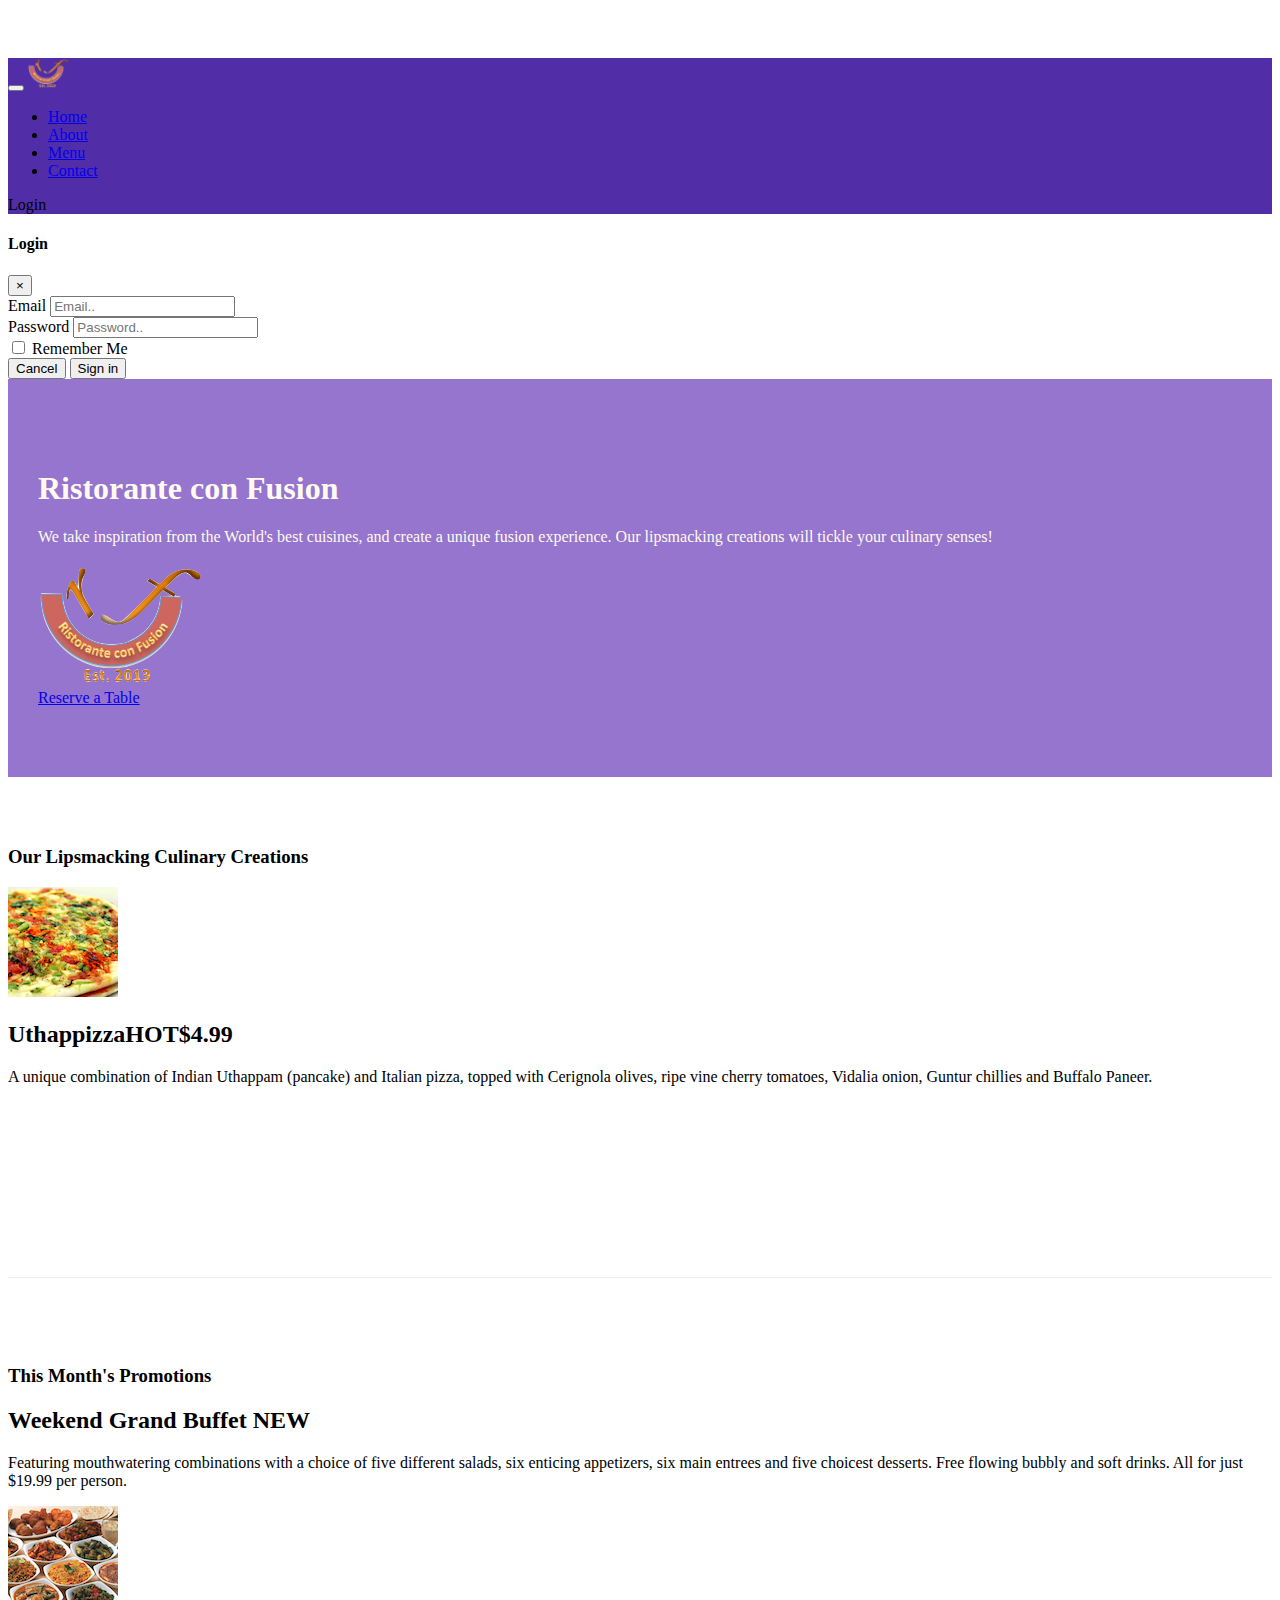
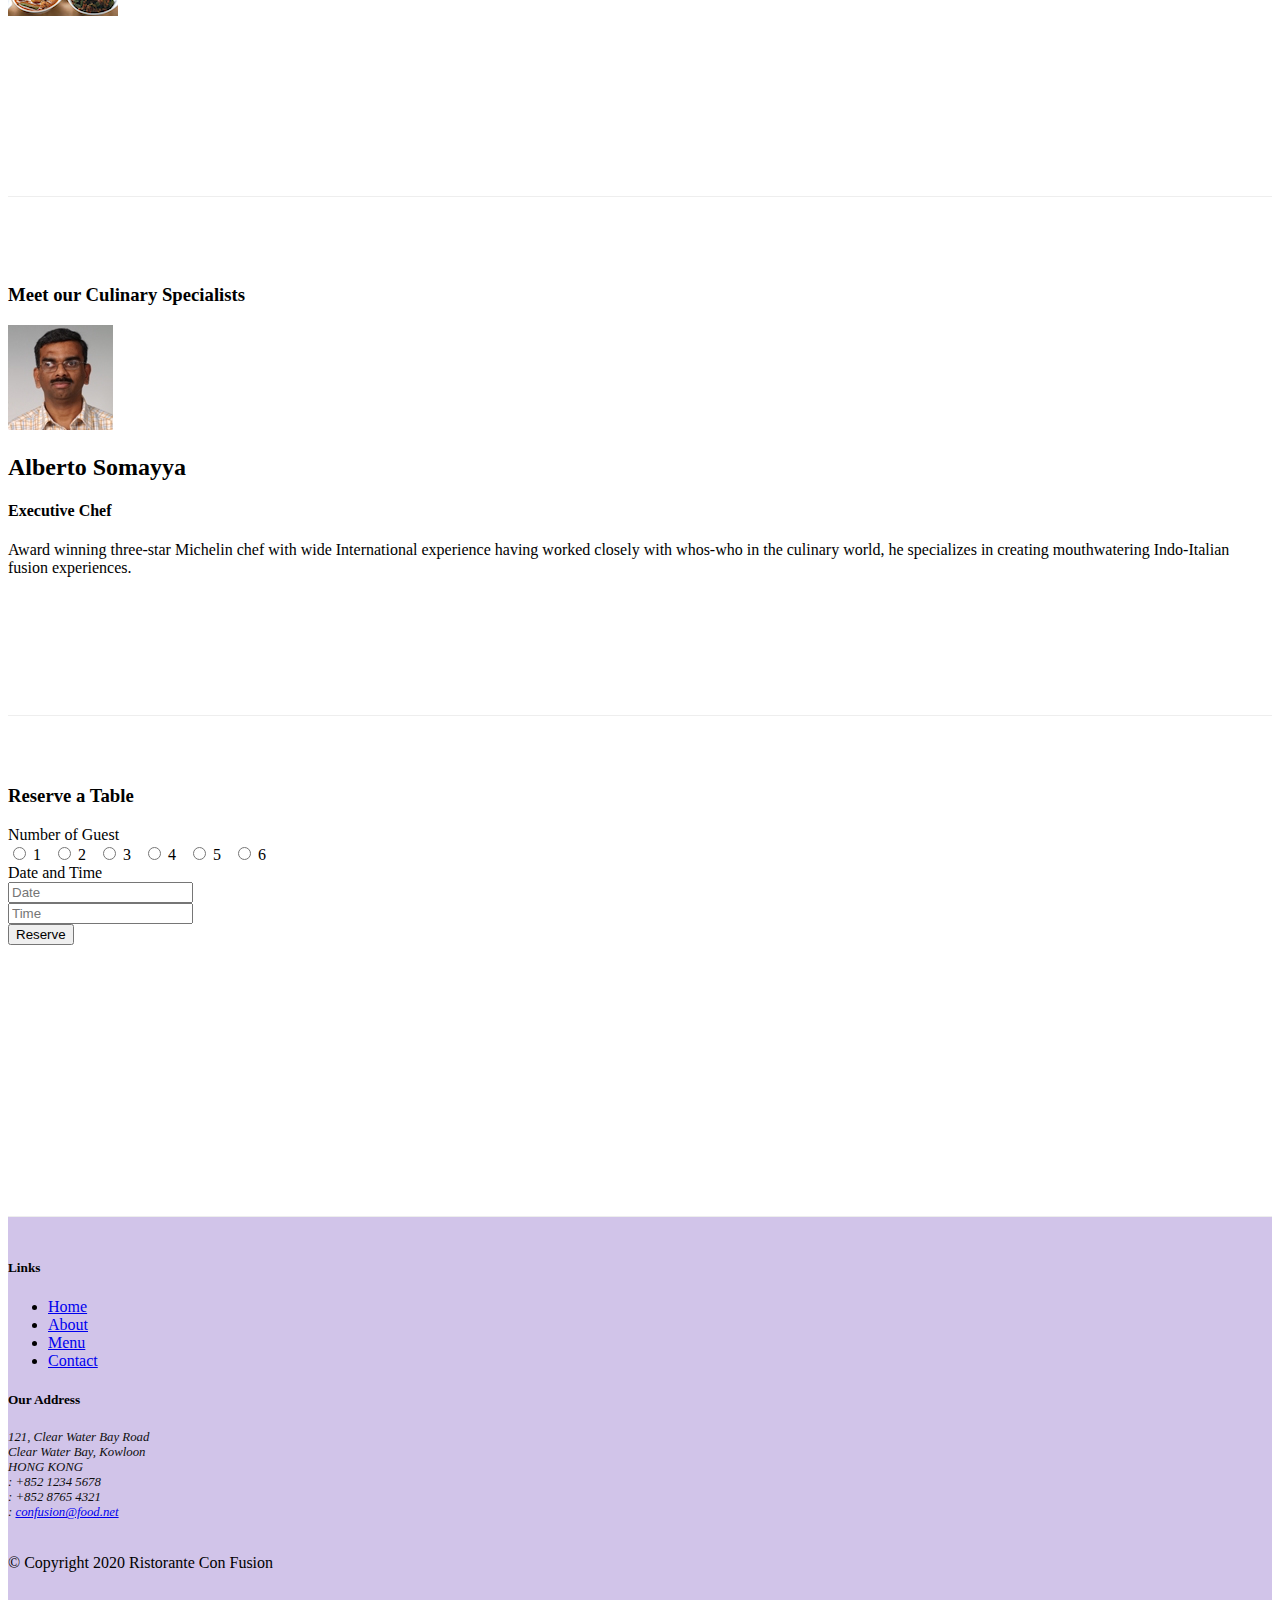
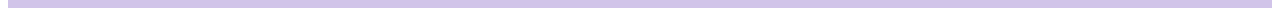
==== index.html @ 581fddad "Added Bootstrap CDN Link" ====
<!DOCTYPE html>
<html lang="en">

<head>
  <!-- Required meta tags always come first -->
  <meta charset="utf-8">
  <meta name="viewport" content="width=device-width, initial-scale=1, shrink-to-fit=no">
  <meta http-equiv="x-ua-compatible" content="ie=edge">
  <!-- Bootstrap CSS -->
    <!-- CSS only -->
  <link rel="stylesheet" href="https://stackpath.bootstrapcdn.com/bootstrap/4.5.0/css/bootstrap.min.css" integrity="sha384-9aIt2nRpC12Uk9gS9baDl411NQApFmC26EwAOH8WgZl5MYYxFfc+NcPb1dKGj7Sk" crossorigin="anonymous">
<!--   <link rel="stylesheet" href="node_modules/bootstrap/dist/css/bootstrap.min.css"> -->
  <link rel="stylesheet" href="node_modules/font-awesome/css/font-awesome.min.css">
  <link rel="stylesheet" href="node_modules/bootstrap-social/bootstrap-social.css">
  <link rel="stylesheet" href="./css/styles.css">
  <title>Ristorante Con Fusion</title>
</head>

<body>
  <nav class="navbar navbar-dark navbar-expand-sm fixed-top">
    <div class="container">
      <button class="navbar-toggler" type="button" data-toggle='collapse' data-target="#Navbar">
        <span class="navbar-toggler-icon"></span>
      </button>
      <a class="navbar-brand mr-auto" href="./index.html"><img src='img/logo.png' height="30" width='41'></a>
      <div class="collapse navbar-collapse" id="Navbar">
        <ul class="navbar-nav mr-auto">
          <li class="nav-item active"><a href="#" class="nav-link"><span class="fa fa-home fa-lg"></span> Home</a></li>
          <li class="nav-item"><a href="./aboutus.html" class="nav-link"><span class="fa fa-info fa-lg"> </span>
              About</a></li>
          <li class="nav-item"><a href="#" class="nav-link"><span class="fa fa-lg fa-list"> </span> Menu</a></li>
          <li class="nav-item"><a href="./contactus.html" class="nav-link"><span class="fa fa-lg fa-address-card">
              </span> Contact</a></li>
        </ul>
        <span class="navbar-text">
          <a data-toggle="modal" data-target="#loginModal">
            <span class="fa fa-sign-in"></span> Login
          </a>
        </span>
      </div>
    </div>
  </nav>
  <div class="modal fade" role="dialog" id="loginModal">
    <div class="modal-dialog modal-lg" role="content">
      <div class="modal-content">
        <div class="modal-header">
          <h4 class="modal-title">Login</h4>
          <button type="button" class="close" data-dismiss='modal'>&times;</button>
        </div>
        <div class="modal-body">
          <form>
            <div class="form-row">
              <div class="form-group col-sm-4">
                <label for="exampleInput" class="sr-only">Email</label>
                <input type="email" class="form-control" placeholder="Email..">
              </div>
              <div class="form-group col-sm-4">
                <label for="exampleInputPassword" class="sr-only">Password</label>
                <input type="password" class="form-control" placeholder="Password..">
              </div>
              <div class="col-sm-auto">
                <div class="form-check">
                  <input type="checkbox" class="form-check-input">
                  <label for="" class="form-check-label">Remember Me</label>
                </div>
              </div>
            </div>
            <div class="form-row">
              <button type="button" class="btn btn-secondary btn-sm ml-auto" data-dismiss="modal">Cancel</button>
              <button type="submit" class="btn btn-primary btn-sm ml-1">Sign in</button>
            </div>
          </form>
        </div>
      </div>
    </div>
  </div>
  <header class="jumbotron">
    <div class='container'>
      <div class='row row-header'>
        <div class='col-12 col-sm-6'>
          <h1>Ristorante con Fusion</h1>
          <p>We take inspiration from the World's best cuisines, and create a unique fusion experience. Our
            lipsmacking creations will tickle your culinary senses!</p>
        </div>
        <div class="col-12 col-sm align-self-center">
          <img src="img/logo.png" class="img-fluid">
        </div>
        <div class="col-12 col-sm align-self-center">
          <a class="btn btn-warning btn-block" href="#reservetable" data-toggle="tooltip" data-html="true"
            title="Or Call us at <br><strong>+852 12345678</strong>" data-placement="bottom" role="button">
            Reserve a Table
          </a>
        </div>
      </div>
    </div>
  </header>

  <div class='container'>
    <div class='row row-content align-items-center'>
      <div class='col-12 col-sm-4 order-sm-last col-md-3'>
        <h3>Our Lipsmacking Culinary Creations</h3>
      </div>
      <div class='col col-sm order-sm-first col-md'>
        <div class="media">
          <img src="img/uthappizza.png" alt="uthappizza" class="d-flex mr-3 img-thumbnail align-self-center">
          <div class="media-body">
            <h2 class='mt-0'>Uthappizza<span class="badge badge-danger">HOT</span><span
                class="badge badge-pill badge-secondary">$4.99</span></h2>
            <p>A unique combination of Indian Uthappam (pancake) and Italian pizza, topped with Cerignola olives,
              ripe vine cherry tomatoes, Vidalia onion, Guntur chillies and Buffalo Paneer.</p>
          </div>
        </div>
      </div>
    </div>

    <!-- <hr> -->
    <br>
    <div class="row row-content align-items-center">
      <div class="col-sm-4 col-md-3">
        <h3>This Month's Promotions</h3>
      </div>
      <div class="col-sm col-md">
        <div class="media">
          <div class="media-body flex-first">
            <h2 class="mt-0">Weekend Grand Buffet <span class="badge badge-danger">NEW</span></h2>
            <p class="hidden-xs-down">Featuring mouthwatering combinations with a choice of five different salads, six
              enticing appetizers, six main entrees and five choicest desserts. Free flowing bubbly and soft drinks. All
              for just $19.99 per person.</p>
          </div>
          <img class="d-flex mr-3 img-thumbnail align-self-center flex-last" src="img/buffet.png" alt="Buffet">
        </div>
      </div>
    </div>
    <!-- <hr> -->
    <br>
    <div class='row row-content align-items-center'>
      <div class='col-12 col-sm-4 order-sm-last col-md-3'>
        <h3>Meet our Culinary Specialists</h3>
      </div>
      <div class='col col-sm order-sm-first col-md'>
        <div class="media">
          <img src="img/alberto.png" alt="Alberto" class="d-flex mr-3 img-thumbnail align-self-center">
          <div class="media-body">
            <h2>Alberto Somayya</h2>
            <h4 class="mt-0">Executive Chef</h4>
            <p>Award winning three-star Michelin chef with wide International experience having worked closely with
              whos-who in the culinary world, he specializes in creating mouthwatering Indo-Italian fusion
              experiences. </p>
          </div>
        </div>
      </div>
    </div>
    <div class="row row-content justify-content-center">
      <div class="col-12 col-sm-8">
        <div class="card">
          <h3 class="card-header bg-warning text-white">Reserve a Table</h3>
          <div class="card-body">
            <form id='reservetable'>
              <div class="form-group row align-items-center">
                <label class="col-12 col-sm-2 col-form-label">Number of Guest</label>
                <div class="form-check form-check-inline col-12 col-sm">
                  <label class="form-check-label">
                    <input type="radio" class="form-check-input" id="numberofguest1" name="numberofguest" value="1"> 1
                    &nbsp;
                  </label>
                  <label class="form-check-label">
                    <input type="radio" class="form-check-input" id="numberofguest2" name="numberofguest" value="2"> 2
                    &nbsp;
                  </label>
                  <label class="form-check-label">
                    <input type="radio" class="form-check-input" id="numberofguest3" name="numberofguest" value="2"> 3
                    &nbsp;
                  </label>
                  <label class="form-check-label">
                    <input type="radio" class="form-check-input" id="numberofguest4" name="numberofguest" value="2"> 4
                    &nbsp;
                  </label>
                  <label class="form-check-label">
                    <input type="radio" class="form-check-input" id="numberofguest5" name="numberofguest" value="2"> 5
                    &nbsp;
                  </label>
                  <label class="form-check-label">
                    <input type="radio" class="form-check-input" id="numberofguest6" name="numberofguest" value="2"> 6
                    &nbsp;
                  </label>
                </div>
              </div>
              <div class="form-group row align-items-center">
                <label class="col-12 col-sm-2 col-form-label">Date and Time</label>
                <div class="col-12 col-sm-5">
                  <div class="input-group">
                    <input type="text" class="form-control" id="date" name="date" placeholder="Date">
                  </div>
                </div>
                <div class="col-12 col-sm-5">
                  <div class="input-group">
                    <input type="text" class="form-control" id="time" name="time" placeholder="Time">
                  </div>
                </div>
              </div>
              <div class="form-group row">
                <div class="offset-sm-2 col-md-10">
                  <button type="submit" class="btn btn-primary">Reserve</button>
                </div>
              </div>
            </form>
          </div>
        </div>
      </div>
    </div>
  </div>

  <footer class='footer'>
    <div class='container'>
      <div class='row'>
        <div class='col-4 offset-1 col-sm-2'>
          <h5>Links</h5>
          <ul class="list-unstyled">
            <li><a href="#">Home</a></li>
            <li><a href="./aboutus.html">About</a></li>
            <li><a href="#">Menu</a></li>
            <li><a href="./contactus.html">Contact</a></li>
          </ul>
        </div>
        <div class='col-7 col-sm-5 center'>
          <h5>Our Address</h5>
          <address class='address'>
            121, Clear Water Bay Road<br>
            Clear Water Bay, Kowloon<br>
            HONG KONG<br>
            <i class="fa fa-phone fa-lg"> : +852 1234 5678</i><br>
            <i class="fa fa-fax fa-lg"> : +852 8765 4321</i><br>
            <i class="fa fa-envelope fa-lg"> : <a href="mailto:confusion@food.net">confusion@food.net</a></i>
          </address>
        </div>
        <div class='col-12 col-sm-4 align-self-center'>
          <div class="text-center">
            <a class="btn btn-social-icon btn-google" href="http://google.com/+"><i
                class="fa fa-lg fa-google-plus"></i></a>
            <a class="btn btn-social-icon btn-facebook" href="http://www.facebook.com/profile.php?id="><i
                class="fa fa-lg fa-facebook"></i></a>
            <a class="btn btn-social-icon btn-linkedin" href="http://www.linkedin.com/in/"><i
                class="fa fa-lg fa-linkedin"></i></a>
            <a class="btn btn-social-icon btn-twitter" href="http://twitter.com/"><i
                class="fa fa-lg fa-twitter"></i></a>
            <a class="btn btn-social-icon btn-google" href="http://youtube.com/"><i class="fa fa-lg fa-youtube"></i></a>
            <a class="btn btn-social-icon" href="mailto:"><i class="fa fa-lg fa-envelope"></i></a>
          </div>
        </div>
      </div>
      <br>
      <div class='row justify-content-center'>
        <div class='col-auto'>
          <p>© Copyright 2020 Ristorante Con Fusion</p>
        </div>
      </div>
    </div>
  </footer>
  <!-- jQuery first, then Popper.js, then Bootstrap JS. -->

  <!-- JS, Popper.js, and jQuery -->
  <script src="https://code.jquery.com/jquery-3.5.1.slim.min.js" integrity="sha384-DfXdz2htPH0lsSSs5nCTpuj/zy4C+OGpamoFVy38MVBnE+IbbVYUew+OrCXaRkfj" crossorigin="anonymous"></script>
  <script src="https://cdn.jsdelivr.net/npm/popper.js@1.16.0/dist/umd/popper.min.js" integrity="sha384-Q6E9RHvbIyZFJoft+2mJbHaEWldlvI9IOYy5n3zV9zzTtmI3UksdQRVvoxMfooAo" crossorigin="anonymous"></script>
  <script src="https://stackpath.bootstrapcdn.com/bootstrap/4.5.0/js/bootstrap.min.js" integrity="sha384-OgVRvuATP1z7JjHLkuOU7Xw704+h835Lr+6QL9UvYjZE3Ipu6Tp75j7Bh/kR0JKI" crossorigin="anonymous"></script>
  <!--   <script src="node_modules/jquery/dist/jquery.slim.min.js"></script>
  <script src="node_modules/popper.js/dist/umd/popper.min.js"></script>
  <script src="node_modules/bootstrap/dist/js/bootstrap.min.js"></script> -->
  <script>
    $(document).ready(function(){
      $("[data-toggle='tooltip']").tooltip();
    })
  </script>
</body>

</html>
---- css/styles.css ----
.row-header {
  margin: 0px auto;
  padding: 0px auto;
}

.row-content {
  margin: 0px auto;
  padding: 50px 0px 50px 0px;
  border-bottom: 1px ridge;
  min-height: 400px;
}

.footer {
  background-color: #d1c4e9;
  margin: 0px auto;
  padding: 20px 0px 20px 0px;
}

.jumbotron {
  padding: 70px 30px 70px 30px;
  margin: 0px auto;
  background: #9575cd;
  color: floralwhite;
}

.address {
  font-size: 80%;
  margin: 0px;
  color: #0f0f0f;
}

body {
  padding: 50px 0px 0px 0px;
  z-index: 0;
}

.navbar-dark {
  background-color: #512da8;
}

.tab-content {
  border-left: 1px solid #ddd;
  border-right: 1px solid #ddd;
  border-bottom: 1px solid #ddd;
  padding: 10px;
}

.carousel{
  background: #512da8;
}

.carousel-item{
  height: 300px;
}

.carousel-item img {
  position: absolute;
  top: 0;
  left: 0;
  min-height: 300px;
}
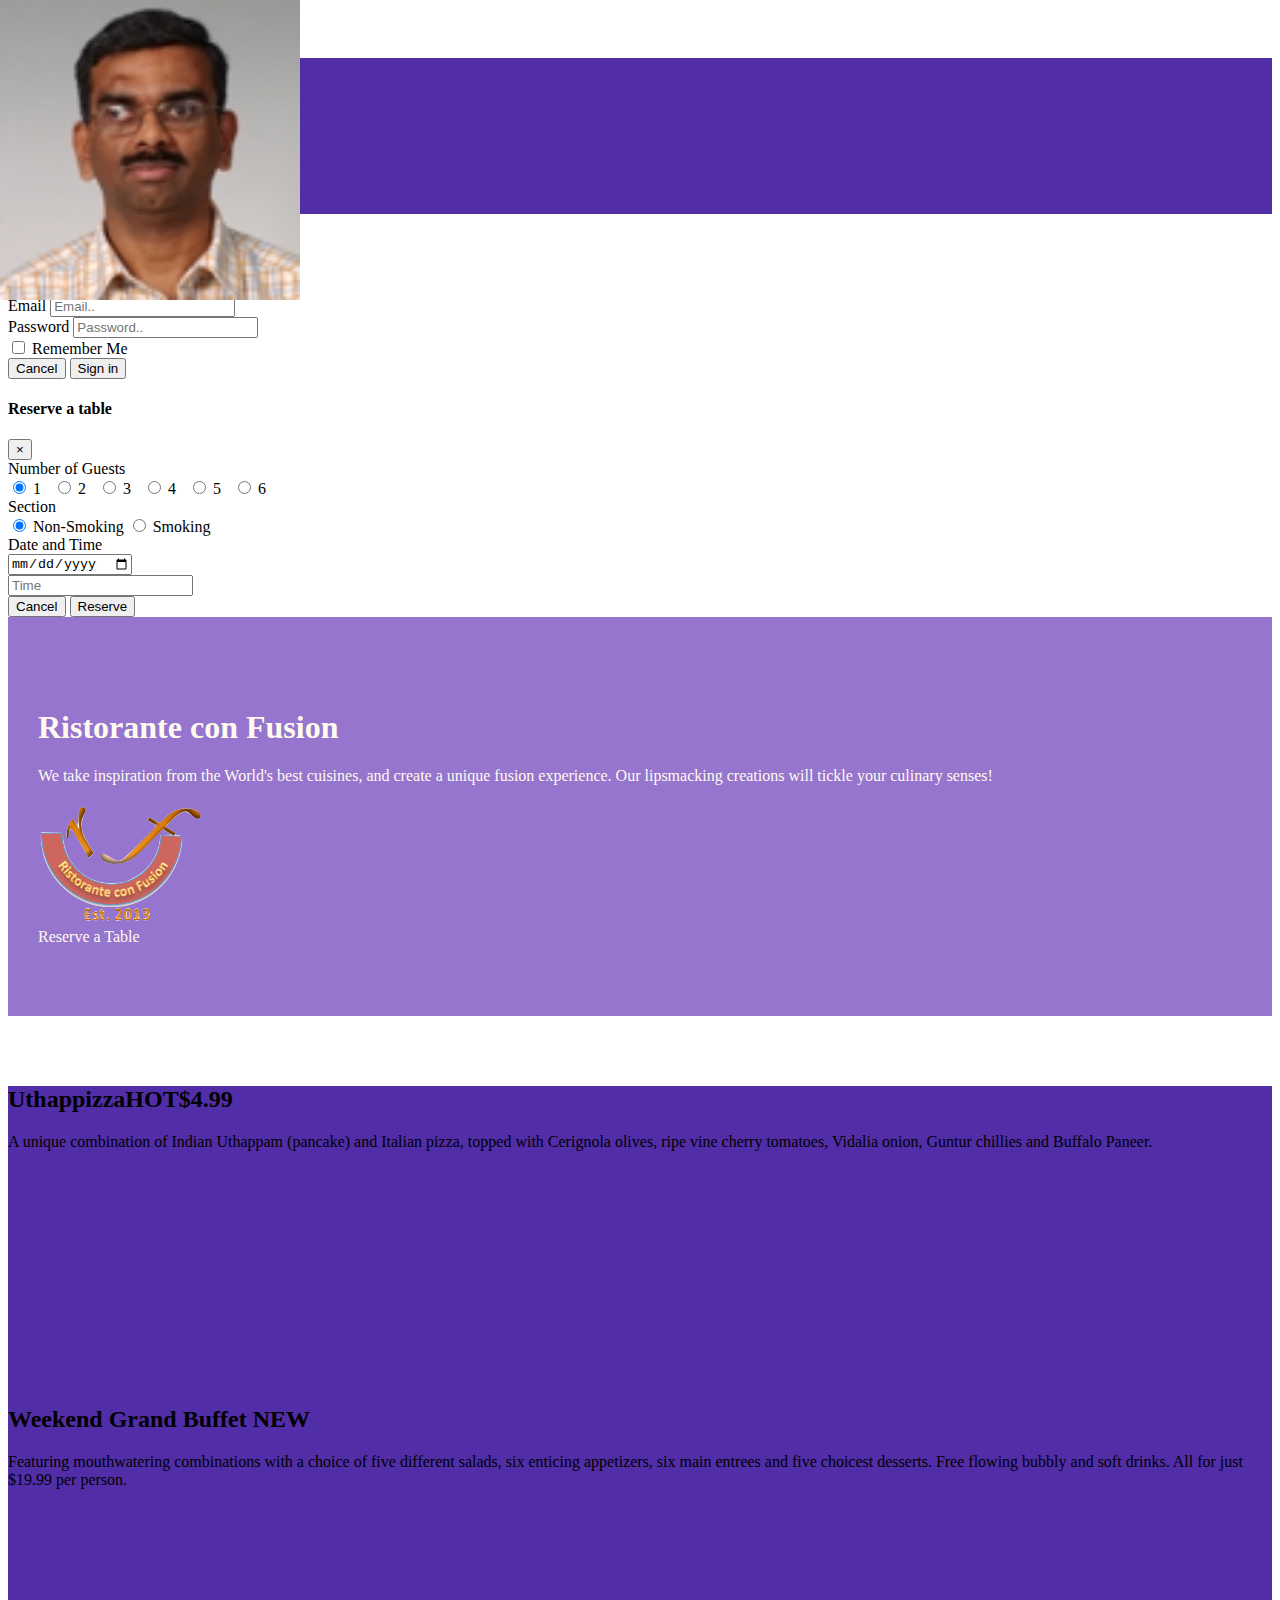
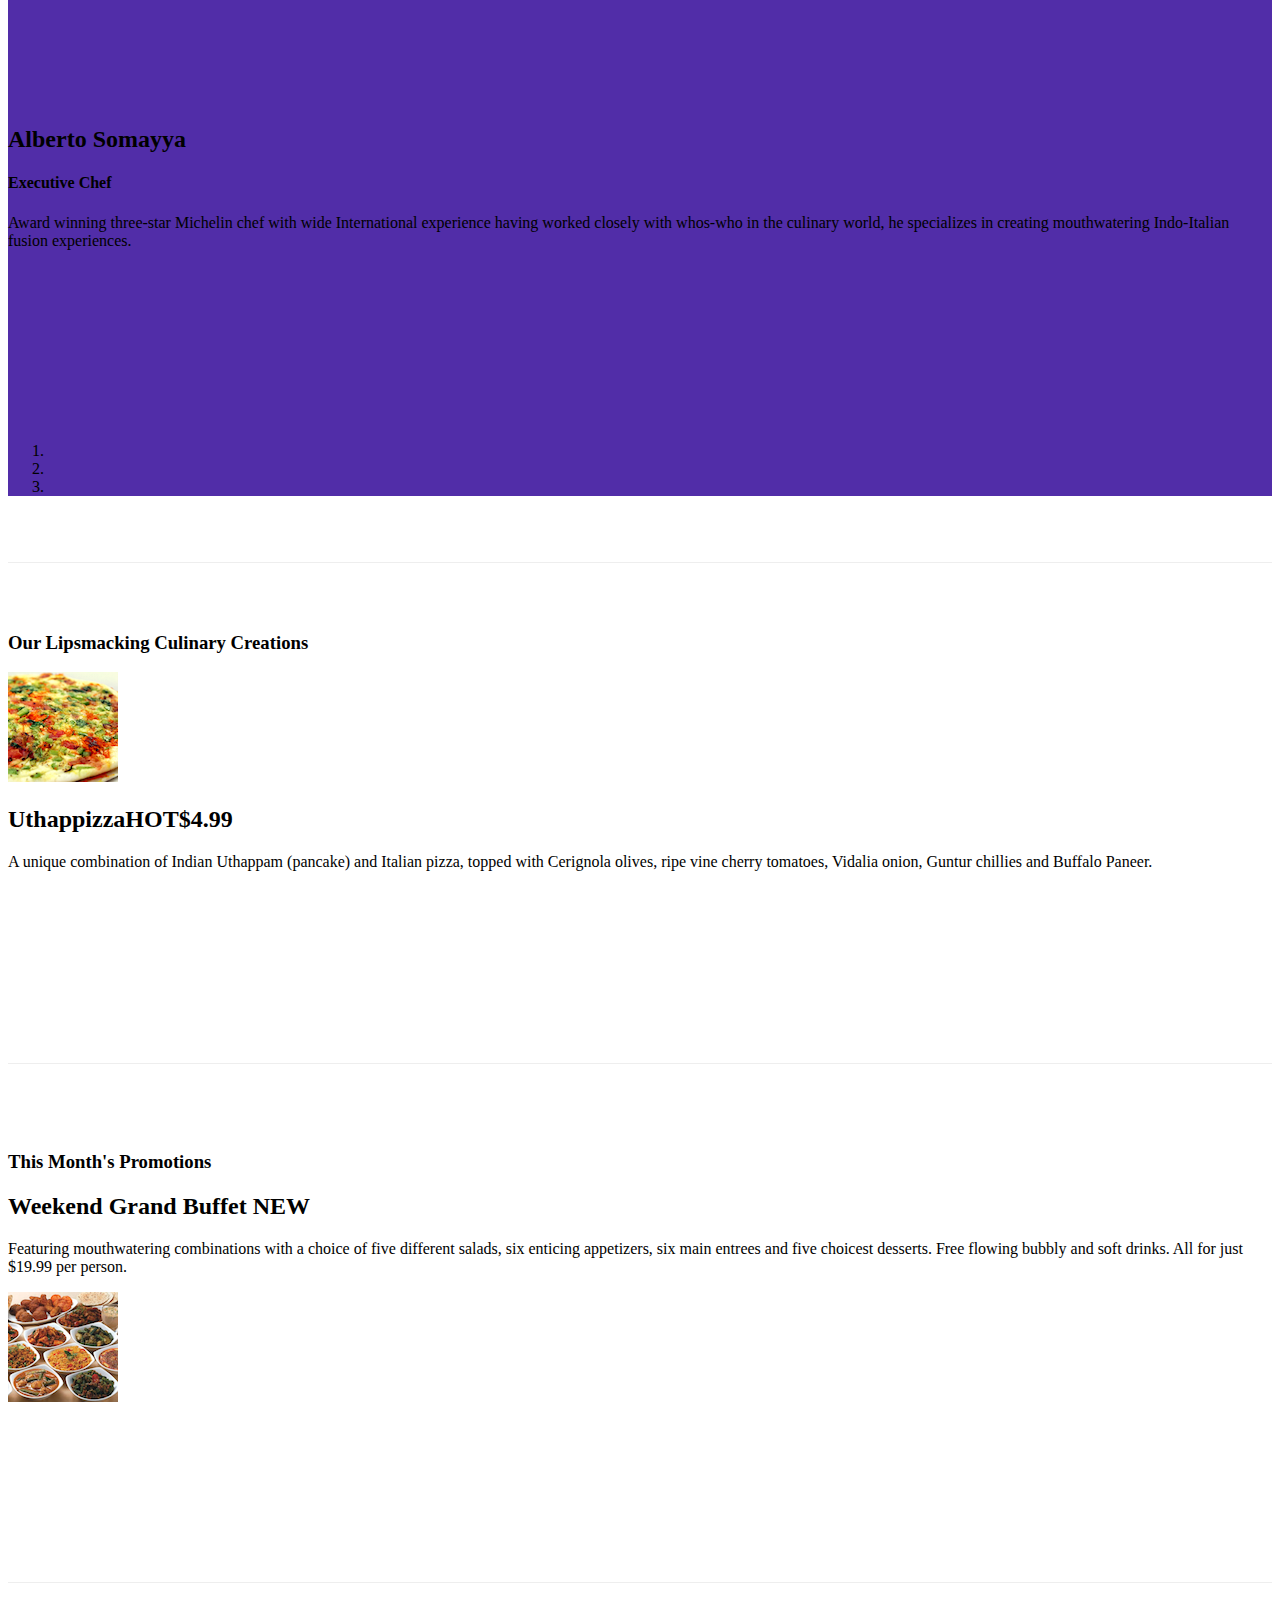
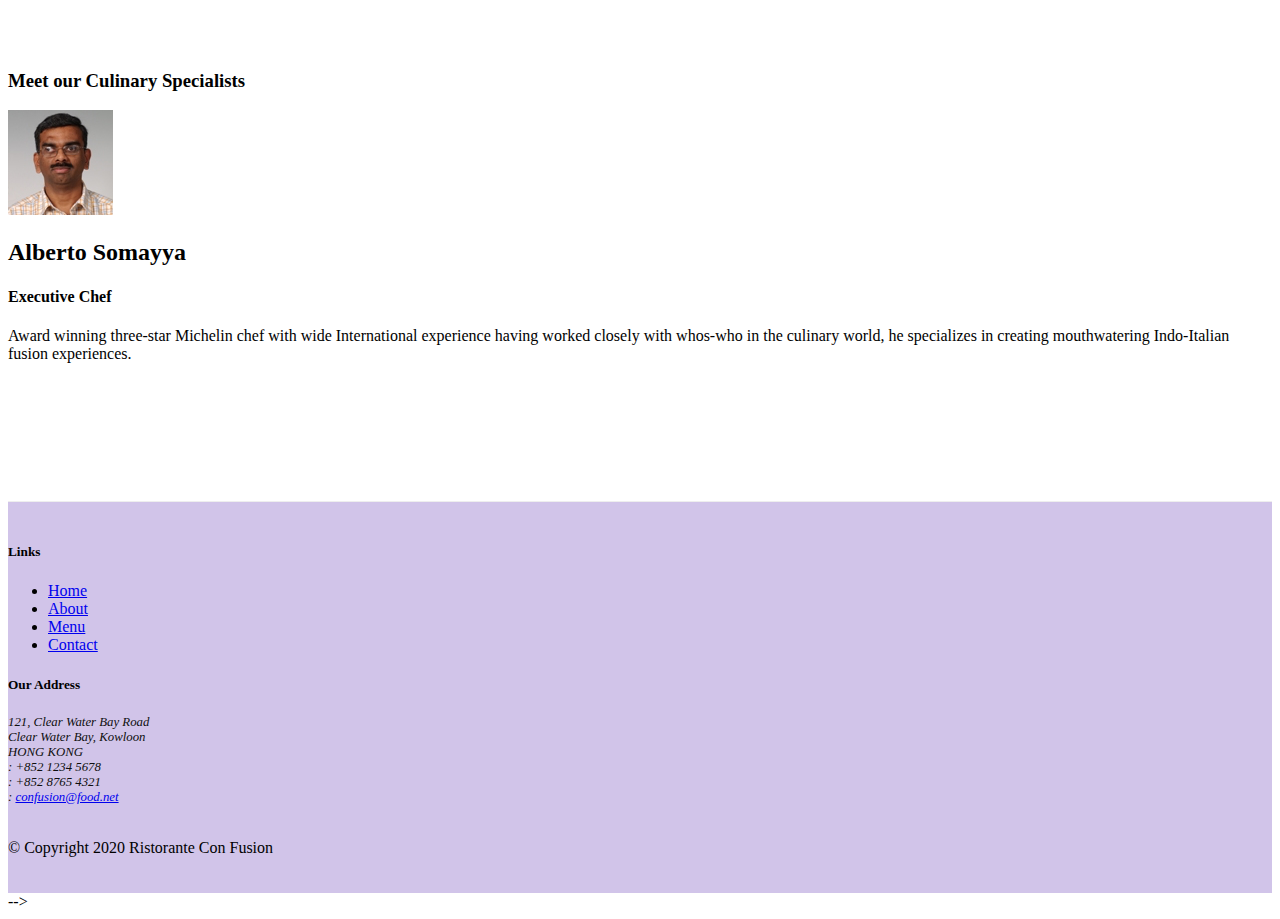
==== commit 59baa853: "Back on Setup" ====
--- a/index.html
+++ b/index.html
@@ -6,10 +6,7 @@
   <meta charset="utf-8">
   <meta name="viewport" content="width=device-width, initial-scale=1, shrink-to-fit=no">
   <meta http-equiv="x-ua-compatible" content="ie=edge">
-  <!-- Bootstrap CSS -->
-    <!-- CSS only -->
-  <link rel="stylesheet" href="https://stackpath.bootstrapcdn.com/bootstrap/4.5.0/css/bootstrap.min.css" integrity="sha384-9aIt2nRpC12Uk9gS9baDl411NQApFmC26EwAOH8WgZl5MYYxFfc+NcPb1dKGj7Sk" crossorigin="anonymous">
-<!--   <link rel="stylesheet" href="node_modules/bootstrap/dist/css/bootstrap.min.css"> -->
+  <link rel="stylesheet" href="node_modules/bootstrap/dist/css/bootstrap.min.css">
   <link rel="stylesheet" href="node_modules/font-awesome/css/font-awesome.min.css">
   <link rel="stylesheet" href="node_modules/bootstrap-social/bootstrap-social.css">
   <link rel="stylesheet" href="./css/styles.css">
@@ -40,6 +37,7 @@
       </div>
     </div>
   </nav>
+  <!-- Login Modal -->
   <div class="modal fade" role="dialog" id="loginModal">
     <div class="modal-dialog modal-lg" role="content">
       <div class="modal-content">
@@ -68,6 +66,77 @@
             <div class="form-row">
               <button type="button" class="btn btn-secondary btn-sm ml-auto" data-dismiss="modal">Cancel</button>
               <button type="submit" class="btn btn-primary btn-sm ml-1">Sign in</button>
+            </div>
+          </form>
+        </div>
+      </div>
+    </div>
+  </div>
+  <!-- Reserve Modal Form -->
+  <div id="reserveModal" class="modal fade" role="dialog">
+    <div class="modal-dialog modal-lg" role="content">
+      <!-- Modal content-->
+      <div class="modal-content">
+        <div class="modal-header">
+          <h4 class="modal-title">Reserve a table </h4>
+          <button type="button" class="close" data-dismiss="modal">&times;</button>
+        </div>
+        <div class="modal-body">
+          <form>
+            <div class="form-group row">
+              <label for="nbPeople" class="col-md-2 col-form-label">Number of Guests</label>
+              <div class="col-md-10">
+                <label>
+                  <input type="radio" name="nbPeople" value="1" checked> 1 &nbsp;
+                </label>
+                <label>
+                  <input type="radio" name="nbPeople" value="2"> 2 &nbsp;
+                </label>
+                <label>
+                  <input type="radio" name="nbPeople" value="3"> 3 &nbsp;
+                </label>
+                <label>
+                  <input type="radio" name="nbPeople" value="4"> 4 &nbsp;
+                </label>
+                <label>
+                  <input type="radio" name="nbPeople" value="5"> 5 &nbsp;
+                </label>
+                <label>
+                  <input type="radio" name="nbPeople" value="6"> 6 &nbsp;
+                </label>
+              </div>
+            </div>
+            <div class="form-group row">
+              <label for="section" class="col-md-2 col-form-label">Section</label>
+              <div class="col-md-4">
+                <div class="btn-group" data-toggle="buttons">
+                  <label class="btn btn-success active">
+                    <input type="radio" name="section" value="nonsmoking" autocomplete="off" checked> Non-Smoking
+                  </label>
+                  <label class="btn btn-danger">
+                    <input type="radio" name="section" value="smoking" autocomplete="off"> Smoking
+                  </label>
+                </div>
+              </div>
+            </div>
+            <div class="form-group row">
+              <label for="lastname" class="col-md-2 col-form-label">Date and Time</label>
+              <div class="col-md-4">
+                <div class="input-group">
+                  <input class="form-control" type="date" name="dateBooking" value="" placeholder="Date">
+                </div>
+              </div>
+              <div class="col-md-4">
+                <div class="input-group">
+                  <input class="form-control" type="hour" name="hourBooking" value="" placeholder="Time">
+                </div>
+              </div>
+            </div>
+            <div class="form-group row">
+              <div class="offset-md-2 col-md-10">
+                <button type="button" class="btn btn-default" data-dismiss="modal">Cancel</button>
+                <button type="submit" class="btn btn-primary">Reserve</button>
+              </div>
             </div>
           </form>
         </div>
@@ -86,16 +155,62 @@
           <img src="img/logo.png" class="img-fluid">
         </div>
         <div class="col-12 col-sm align-self-center">
-          <a class="btn btn-warning btn-block" href="#reservetable" data-toggle="tooltip" data-html="true"
-            title="Or Call us at <br><strong>+852 12345678</strong>" data-placement="bottom" role="button">
-            Reserve a Table
+          <a type="button" class="btn btn-warning btn-sm btn-block" role="button" data-toggle="modal"
+            data-target="#reserveModal" title="Or Call us at +852 12345678">Reserve a Table</a>
+        </div>
+      </div>
+    </div>
+  </header>
+  <div class='container'>
+    <div class="row row-content">
+      <div class="col">
+        <div id="mycarousel" class="carousel slide" data-ride="carousel">
+          <div class="carousel-inner" role="listbox">
+            <div class="carousel-item active">
+              <img src="img/uthappizza.png" alt="uthappizza" class="d-block img-fluid">
+              <div class="carousel-caption d-none d-md-block">
+                <h2>Uthappizza<span class="badge badge-danger">HOT</span><span
+                    class="badge badge-pill badge-secondary">$4.99</span></h2>
+                <p>A unique combination of Indian Uthappam (pancake) and Italian pizza, topped with Cerignola olives,
+                  ripe vine cherry tomatoes, Vidalia onion, Guntur chillies and Buffalo Paneer.</p>
+              </div>
+            </div>
+            <div class="carousel-item">
+              <img src="img/buffet.png" alt="" class="d-block img-fluid">
+              <div class="carousel-caption d-none d-md-block">
+                <h2>Weekend Grand Buffet <span class="badge badge-danger">NEW</span></h2>
+                <p class="hidden-xs-down">Featuring mouthwatering combinations with a choice of five different salads,
+                  six
+                  enticing appetizers, six main entrees and five choicest desserts. Free flowing bubbly and soft drinks.
+                  All
+                  for just $19.99 per person.</p>
+              </div>
+            </div>
+            <div class="carousel-item">
+              <img src="img/alberto.png" alt="" class="d-block img-fluid">
+              <div class="carousel-caption d-none d-md-block">
+                <h2>Alberto Somayya</h2>
+                <h4>Executive Chef</h4>
+                <p>Award winning three-star Michelin chef with wide International experience having worked closely with
+                  whos-who in the culinary world, he specializes in creating mouthwatering Indo-Italian fusion
+                  experiences. </p>
+              </div>
+            </div>
+          </div>
+          <ol class="carousel-indicators">
+            <li data-target="#mycarousel" data-slide-to="0" class="active"></li>
+            <li data-target="#mycarousel" data-slide-to="1"></li>
+            <li data-target="#mycarousel" data-slide-to="2"></li>
+          </ol>
+          <a href="#mycarousel" class="carousel-control-prev" role='button' data-slide="prev">
+            <span class="carousel-control-prev-icon"></span>
           </a>
-        </div>
-      </div>
-    </div>
-  </header>
-
-  <div class='container'>
+          <a href="#mycarousel" class="carousel-control-next" role='button' data-slide="next">
+            <span class="carousel-control-next-icon"></span>
+          </a>
+        </div>
+      </div>
+    </div>
     <div class='row row-content align-items-center'>
       <div class='col-12 col-sm-4 order-sm-last col-md-3'>
         <h3>Our Lipsmacking Culinary Creations</h3>
@@ -146,64 +261,6 @@
             <p>Award winning three-star Michelin chef with wide International experience having worked closely with
               whos-who in the culinary world, he specializes in creating mouthwatering Indo-Italian fusion
               experiences. </p>
-          </div>
-        </div>
-      </div>
-    </div>
-    <div class="row row-content justify-content-center">
-      <div class="col-12 col-sm-8">
-        <div class="card">
-          <h3 class="card-header bg-warning text-white">Reserve a Table</h3>
-          <div class="card-body">
-            <form id='reservetable'>
-              <div class="form-group row align-items-center">
-                <label class="col-12 col-sm-2 col-form-label">Number of Guest</label>
-                <div class="form-check form-check-inline col-12 col-sm">
-                  <label class="form-check-label">
-                    <input type="radio" class="form-check-input" id="numberofguest1" name="numberofguest" value="1"> 1
-                    &nbsp;
-                  </label>
-                  <label class="form-check-label">
-                    <input type="radio" class="form-check-input" id="numberofguest2" name="numberofguest" value="2"> 2
-                    &nbsp;
-                  </label>
-                  <label class="form-check-label">
-                    <input type="radio" class="form-check-input" id="numberofguest3" name="numberofguest" value="2"> 3
-                    &nbsp;
-                  </label>
-                  <label class="form-check-label">
-                    <input type="radio" class="form-check-input" id="numberofguest4" name="numberofguest" value="2"> 4
-                    &nbsp;
-                  </label>
-                  <label class="form-check-label">
-                    <input type="radio" class="form-check-input" id="numberofguest5" name="numberofguest" value="2"> 5
-                    &nbsp;
-                  </label>
-                  <label class="form-check-label">
-                    <input type="radio" class="form-check-input" id="numberofguest6" name="numberofguest" value="2"> 6
-                    &nbsp;
-                  </label>
-                </div>
-              </div>
-              <div class="form-group row align-items-center">
-                <label class="col-12 col-sm-2 col-form-label">Date and Time</label>
-                <div class="col-12 col-sm-5">
-                  <div class="input-group">
-                    <input type="text" class="form-control" id="date" name="date" placeholder="Date">
-                  </div>
-                </div>
-                <div class="col-12 col-sm-5">
-                  <div class="input-group">
-                    <input type="text" class="form-control" id="time" name="time" placeholder="Time">
-                  </div>
-                </div>
-              </div>
-              <div class="form-group row">
-                <div class="offset-sm-2 col-md-10">
-                  <button type="submit" class="btn btn-primary">Reserve</button>
-                </div>
-              </div>
-            </form>
           </div>
         </div>
       </div>
@@ -259,17 +316,29 @@
   <!-- jQuery first, then Popper.js, then Bootstrap JS. -->
 
   <!-- JS, Popper.js, and jQuery -->
-  <script src="https://code.jquery.com/jquery-3.5.1.slim.min.js" integrity="sha384-DfXdz2htPH0lsSSs5nCTpuj/zy4C+OGpamoFVy38MVBnE+IbbVYUew+OrCXaRkfj" crossorigin="anonymous"></script>
-  <script src="https://cdn.jsdelivr.net/npm/popper.js@1.16.0/dist/umd/popper.min.js" integrity="sha384-Q6E9RHvbIyZFJoft+2mJbHaEWldlvI9IOYy5n3zV9zzTtmI3UksdQRVvoxMfooAo" crossorigin="anonymous"></script>
-  <script src="https://stackpath.bootstrapcdn.com/bootstrap/4.5.0/js/bootstrap.min.js" integrity="sha384-OgVRvuATP1z7JjHLkuOU7Xw704+h835Lr+6QL9UvYjZE3Ipu6Tp75j7Bh/kR0JKI" crossorigin="anonymous"></script>
+  <script src="https://code.jquery.com/jquery-3.5.1.slim.min.js"
+    integrity="sha384-DfXdz2htPH0lsSSs5nCTpuj/zy4C+OGpamoFVy38MVBnE+IbbVYUew+OrCXaRkfj"
+    crossorigin="anonymous"></script>
+  <script src="https://cdn.jsdelivr.net/npm/popper.js@1.16.0/dist/umd/popper.min.js"
+    integrity="sha384-Q6E9RHvbIyZFJoft+2mJbHaEWldlvI9IOYy5n3zV9zzTtmI3UksdQRVvoxMfooAo"
+    crossorigin="anonymous"></script>
+  <script src="https://stackpath.bootstrapcdn.com/bootstrap/4.5.0/js/bootstrap.min.js"
+    integrity="sha384-OgVRvuATP1z7JjHLkuOU7Xw704+h835Lr+6QL9UvYjZE3Ipu6Tp75j7Bh/kR0JKI"
+    crossorigin="anonymous"></script>
   <!--   <script src="node_modules/jquery/dist/jquery.slim.min.js"></script>
   <script src="node_modules/popper.js/dist/umd/popper.min.js"></script>
+<<<<<<< HEAD
+  <script src="node_modules/bootstrap/dist/js/bootstrap.min.js"></script>
+  <!-- <script>
+    $(document).ready(function () {
+=======
   <script src="node_modules/bootstrap/dist/js/bootstrap.min.js"></script> -->
   <script>
-    $(document).ready(function(){
+    $(document).ready(function () {
+>>>>>>> 03290d87dd7679e6edddbd7407b1af387810a24e
       $("[data-toggle='tooltip']").tooltip();
     })
-  </script>
+  </script> -->
 </body>
 
-</html>
+</html>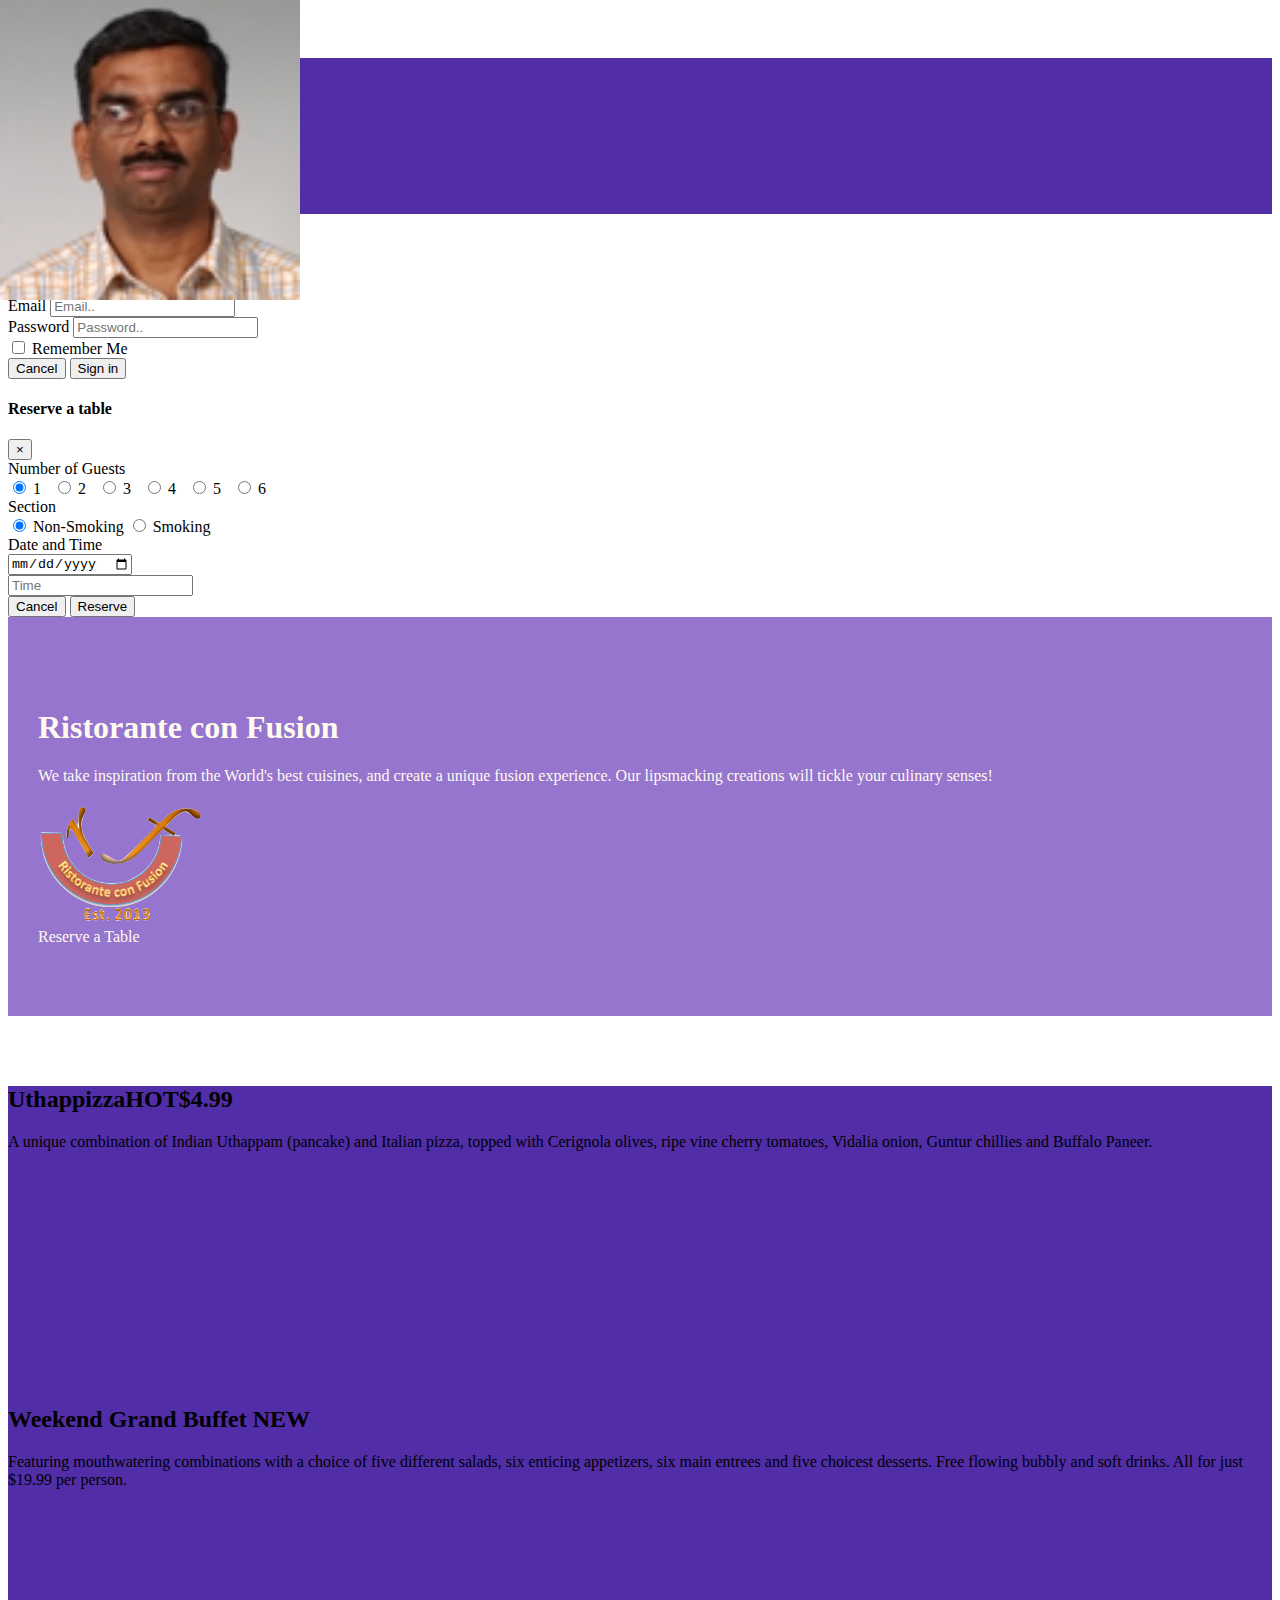
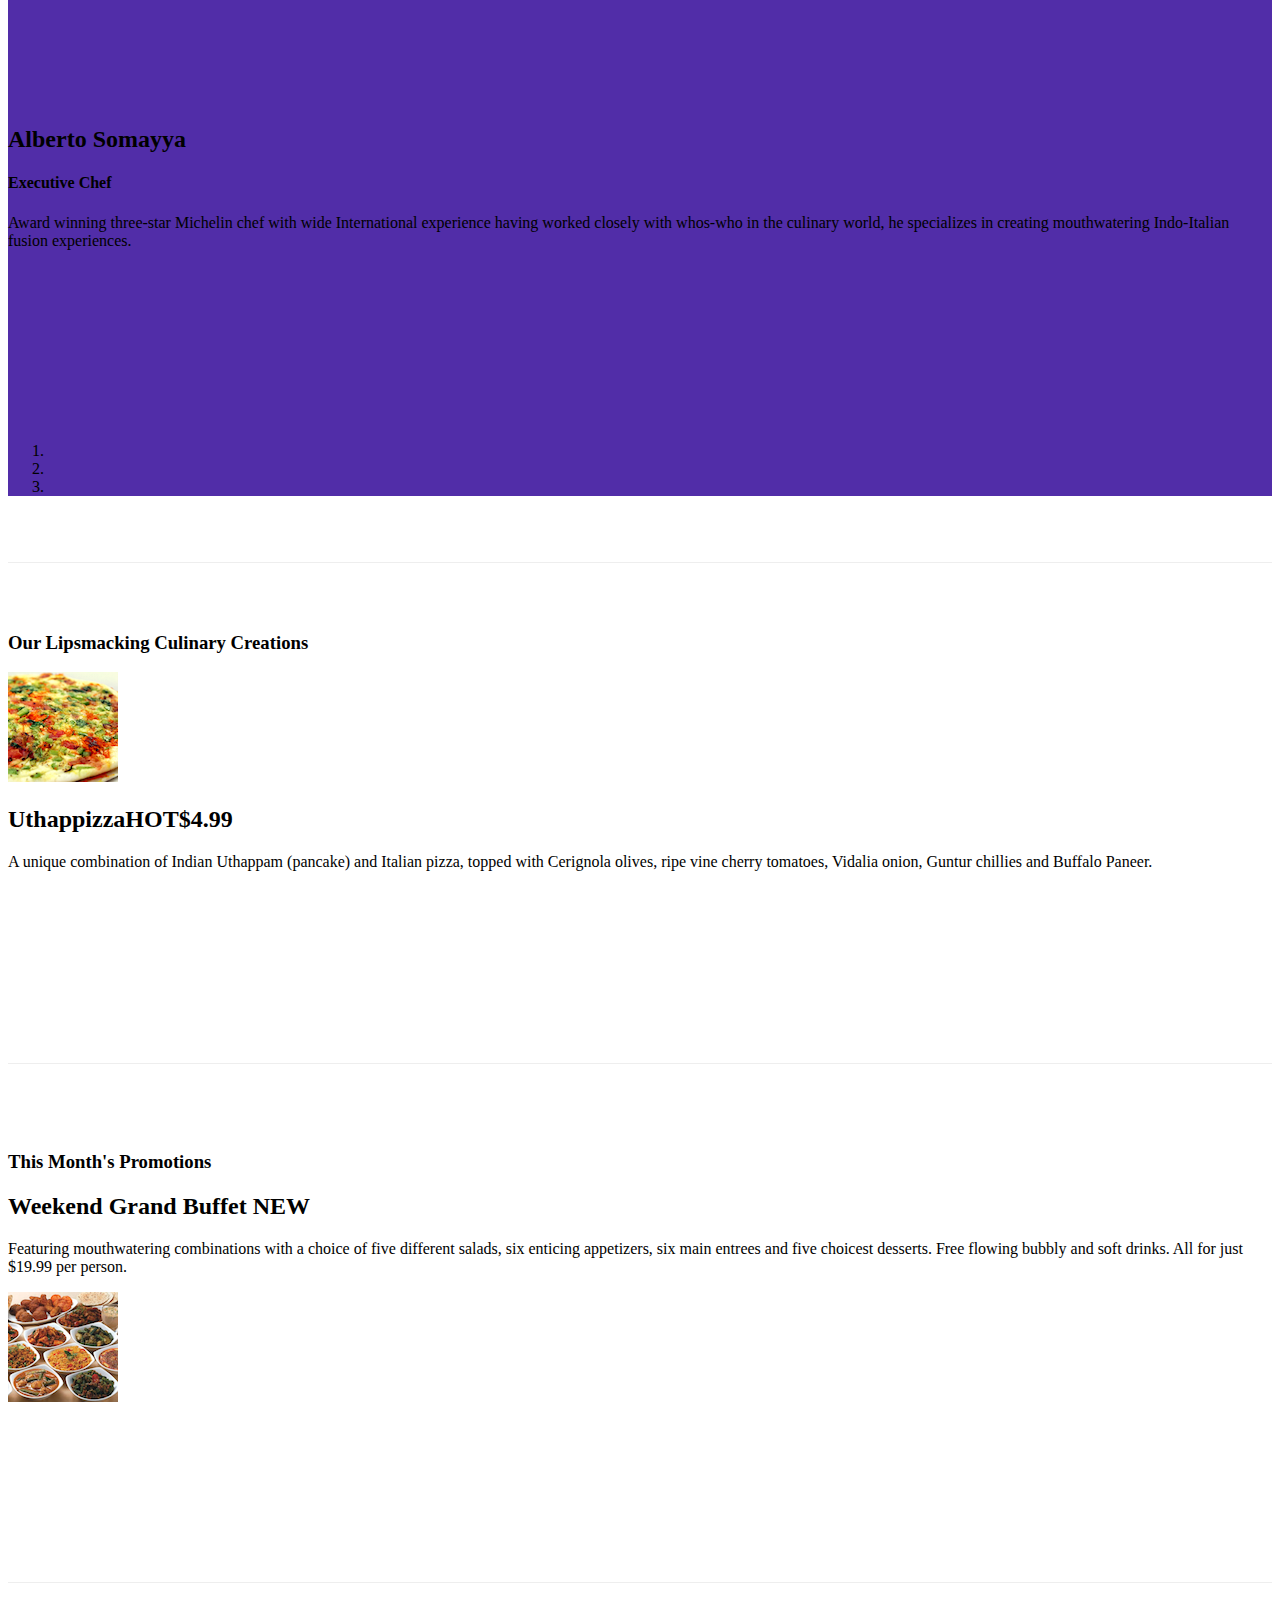
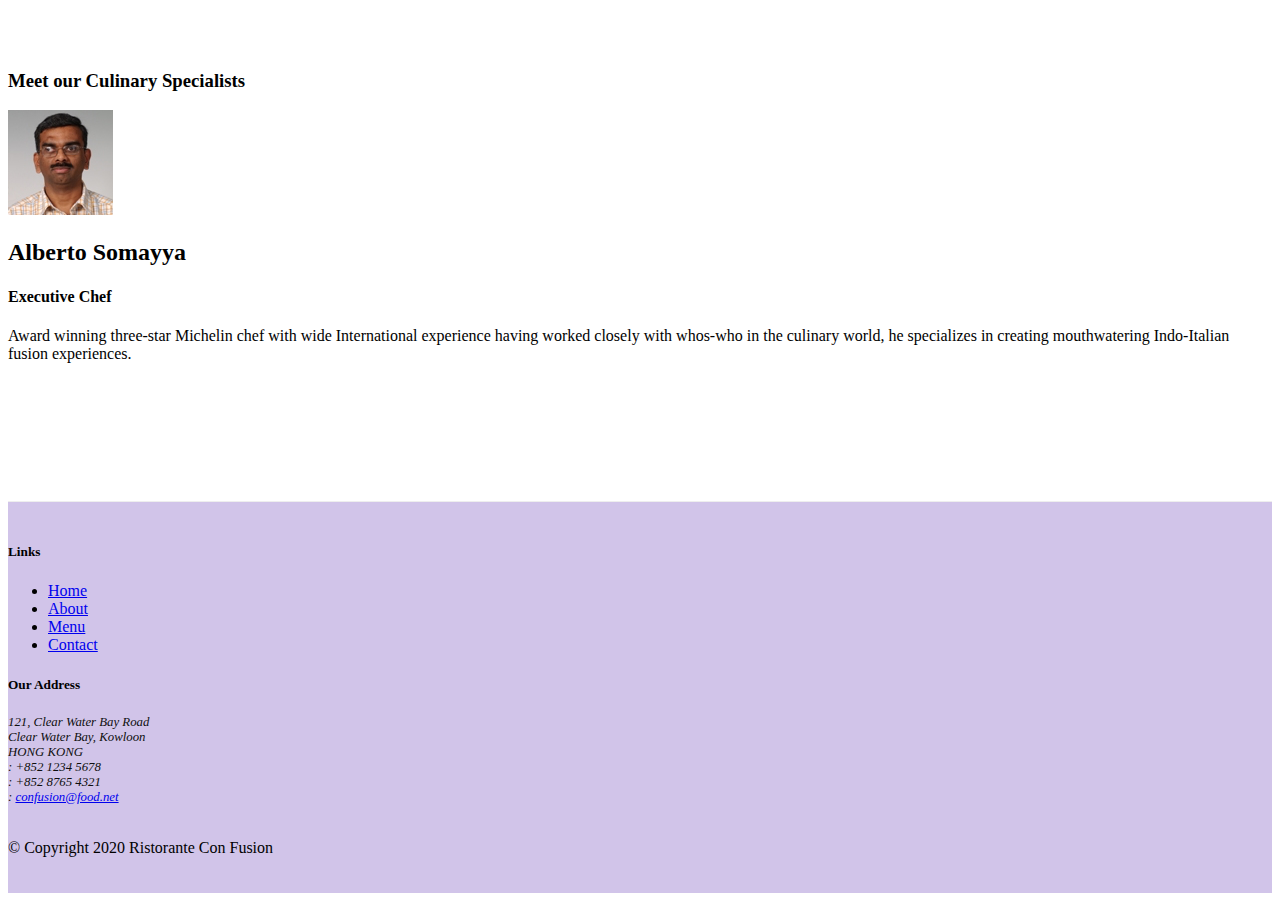
==== commit 3ee699e4: "Fixed JS files on Setup" ====
--- a/index.html
+++ b/index.html
@@ -325,20 +325,14 @@
   <script src="https://stackpath.bootstrapcdn.com/bootstrap/4.5.0/js/bootstrap.min.js"
     integrity="sha384-OgVRvuATP1z7JjHLkuOU7Xw704+h835Lr+6QL9UvYjZE3Ipu6Tp75j7Bh/kR0JKI"
     crossorigin="anonymous"></script>
-  <!--   <script src="node_modules/jquery/dist/jquery.slim.min.js"></script>
+  <script src="node_modules/jquery/dist/jquery.slim.min.js"></script>
   <script src="node_modules/popper.js/dist/umd/popper.min.js"></script>
-<<<<<<< HEAD
   <script src="node_modules/bootstrap/dist/js/bootstrap.min.js"></script>
-  <!-- <script>
-    $(document).ready(function () {
-=======
-  <script src="node_modules/bootstrap/dist/js/bootstrap.min.js"></script> -->
   <script>
     $(document).ready(function () {
->>>>>>> 03290d87dd7679e6edddbd7407b1af387810a24e
       $("[data-toggle='tooltip']").tooltip();
     })
-  </script> -->
+  </script>
 </body>
 
 </html>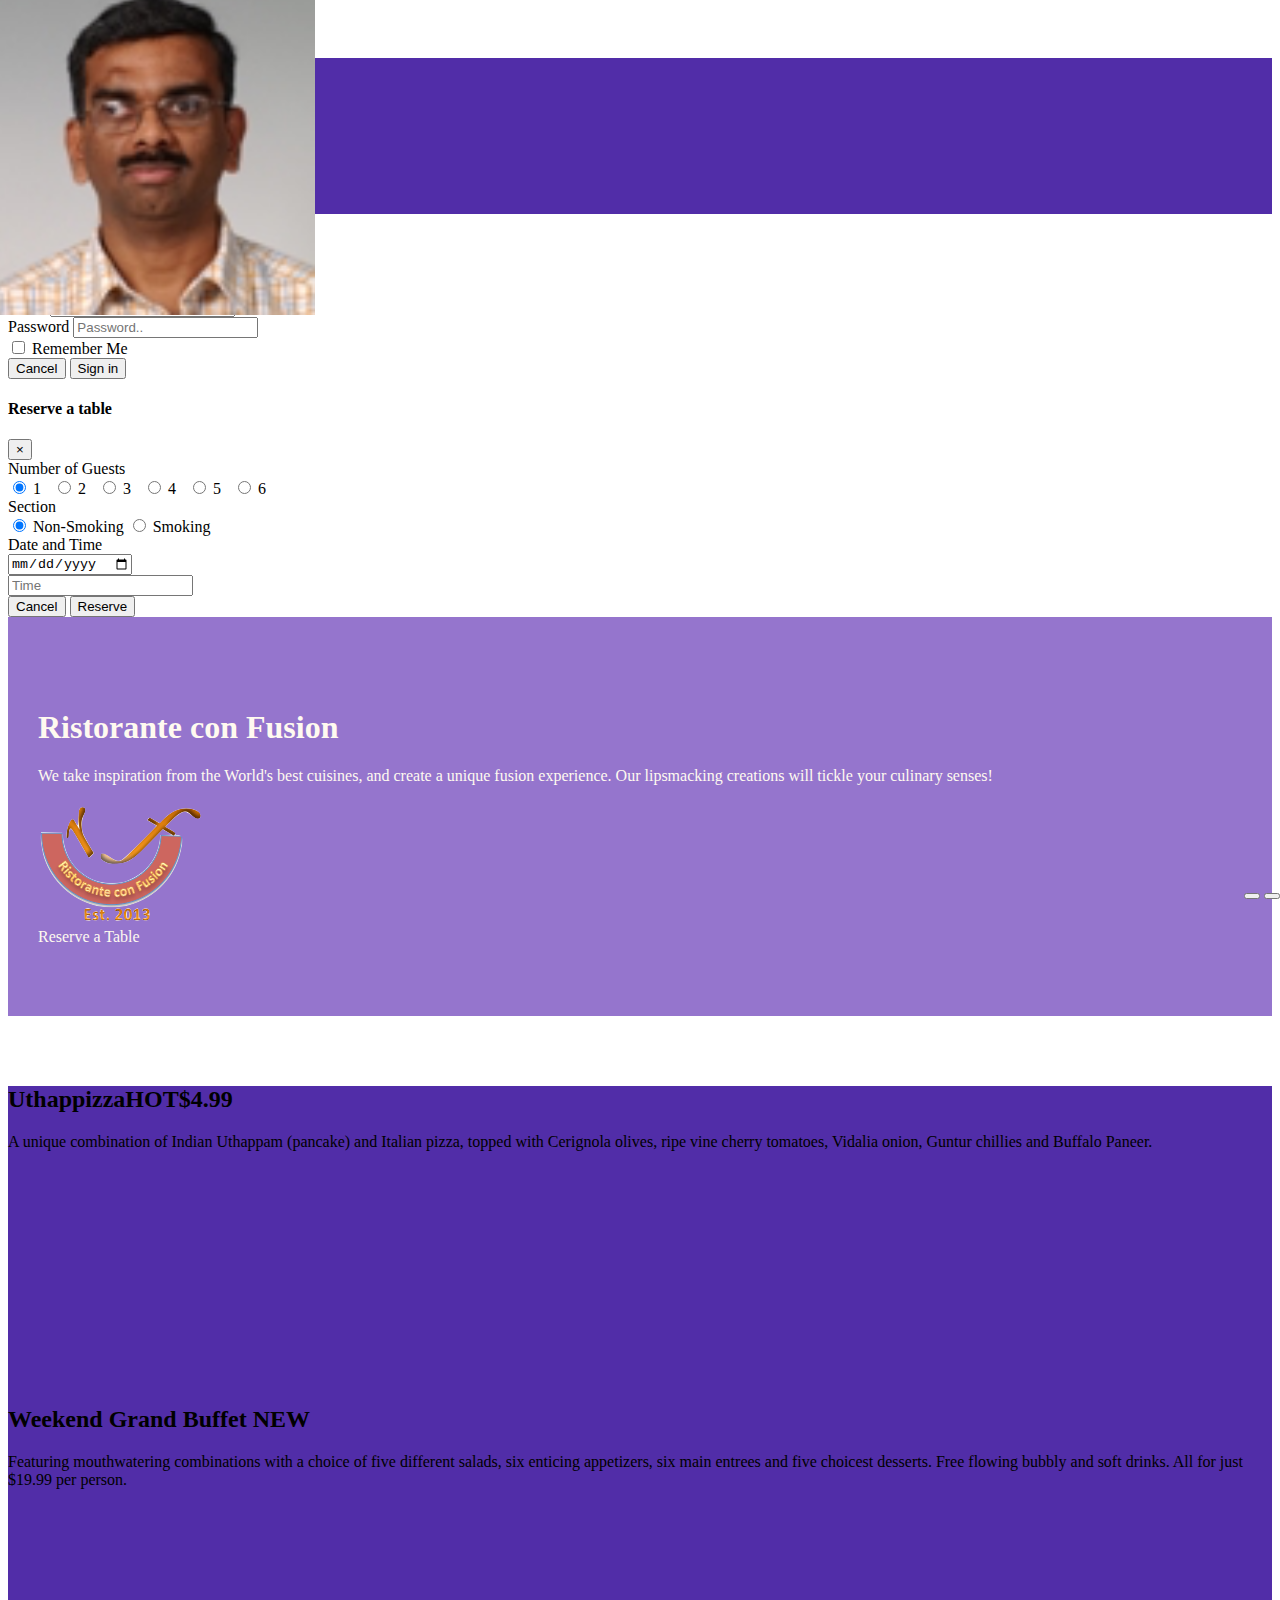
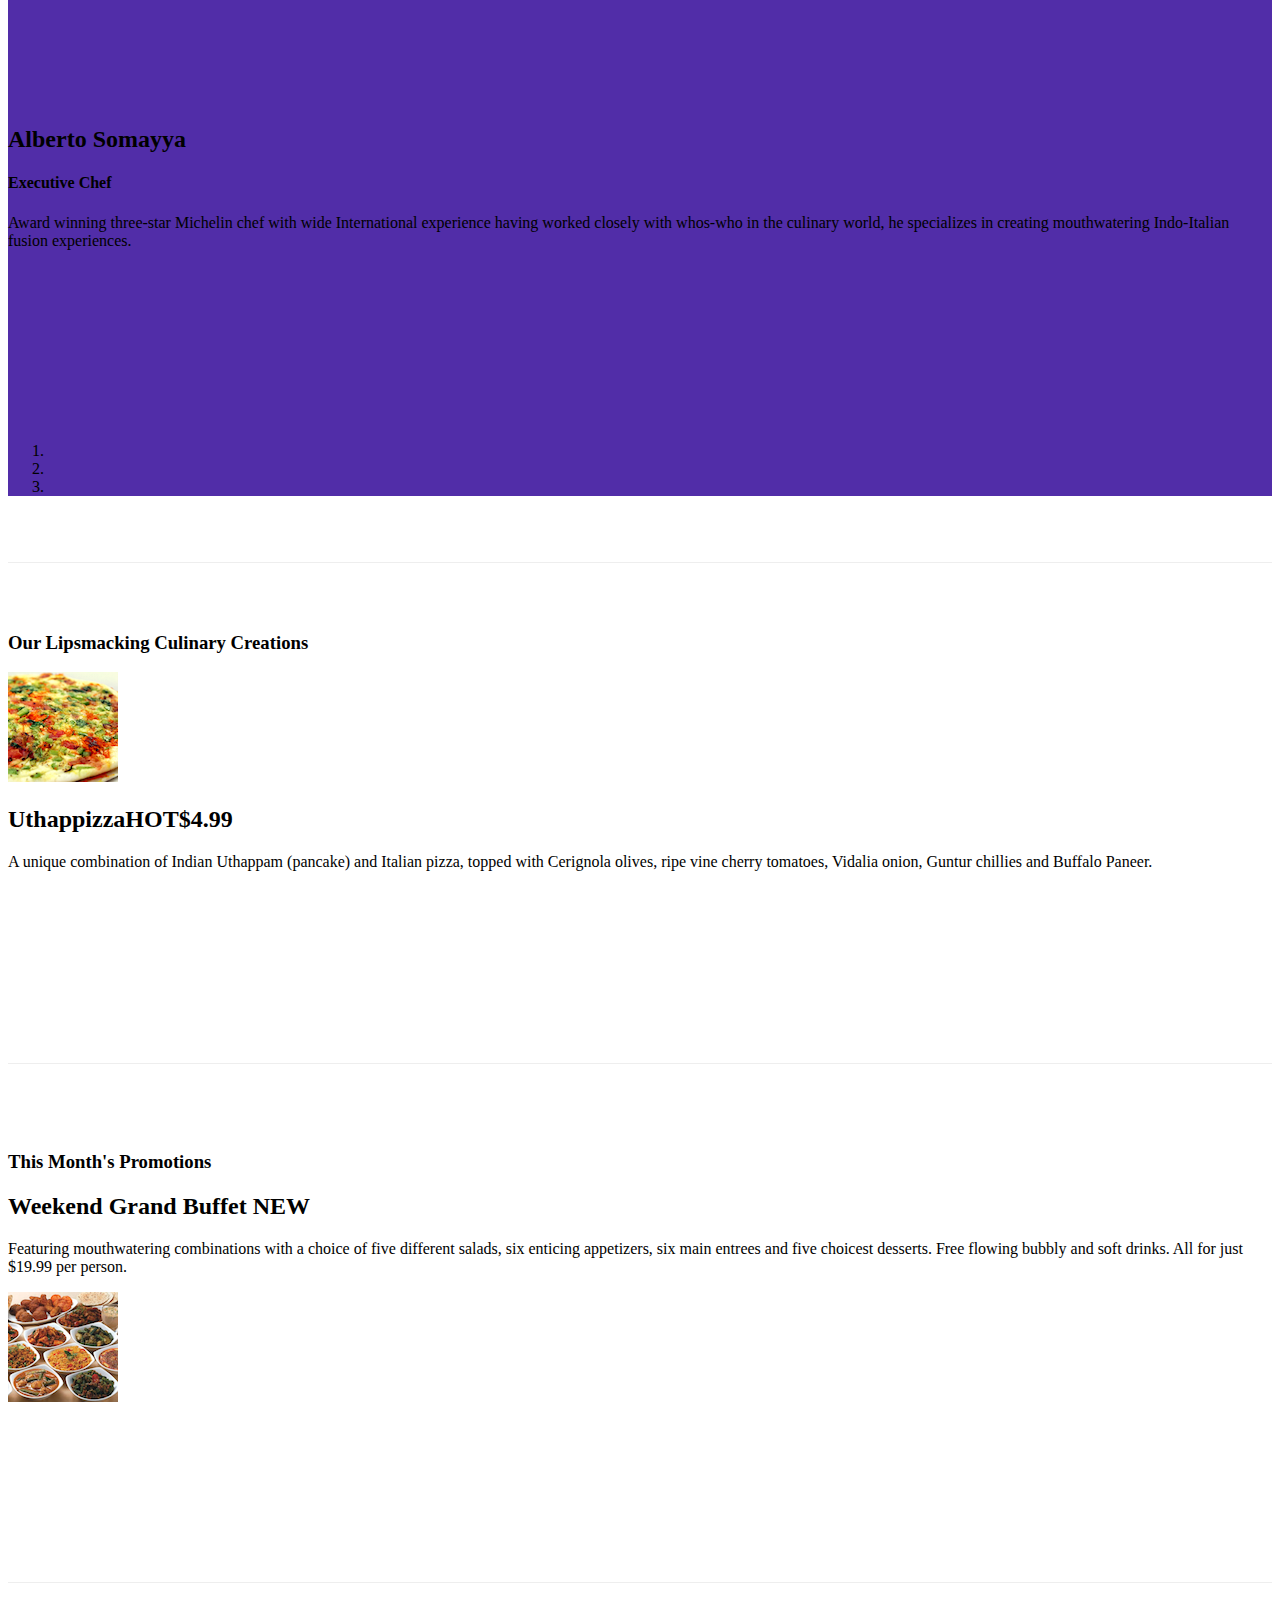
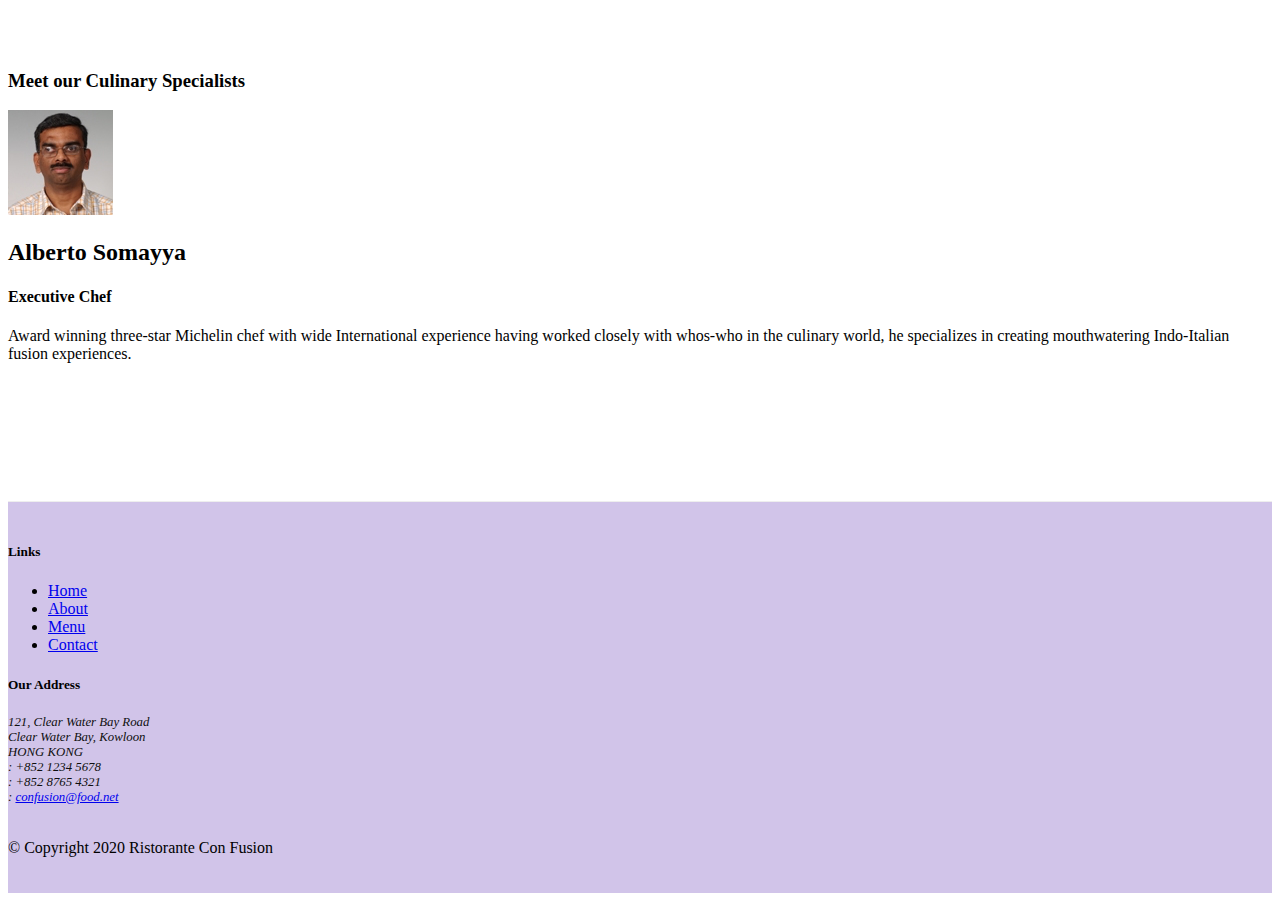
==== commit 42f207b1: "Added Carousel Control  Button Jquery" ====
--- a/index.html
+++ b/index.html
@@ -2,337 +2,379 @@
 <html lang="en">
 
 <head>
-  <!-- Required meta tags always come first -->
-  <meta charset="utf-8">
-  <meta name="viewport" content="width=device-width, initial-scale=1, shrink-to-fit=no">
-  <meta http-equiv="x-ua-compatible" content="ie=edge">
-  <link rel="stylesheet" href="node_modules/bootstrap/dist/css/bootstrap.min.css">
-  <link rel="stylesheet" href="node_modules/font-awesome/css/font-awesome.min.css">
-  <link rel="stylesheet" href="node_modules/bootstrap-social/bootstrap-social.css">
-  <link rel="stylesheet" href="./css/styles.css">
-  <title>Ristorante Con Fusion</title>
+	<!-- Required meta tags always come first -->
+	<meta charset="utf-8">
+	<meta name="viewport" content="width=device-width, initial-scale=1, shrink-to-fit=no">
+	<meta http-equiv="x-ua-compatible" content="ie=edge">
+	<link rel="stylesheet" href="node_modules/bootstrap/dist/css/bootstrap.min.css">
+	<link rel="stylesheet" href="node_modules/font-awesome/css/font-awesome.min.css">
+	<link rel="stylesheet" href="node_modules/bootstrap-social/bootstrap-social.css">
+	<link rel="stylesheet" href="./css/styles.css">
+	<title>Ristorante Con Fusion</title>
 </head>
 
 <body>
-  <nav class="navbar navbar-dark navbar-expand-sm fixed-top">
-    <div class="container">
-      <button class="navbar-toggler" type="button" data-toggle='collapse' data-target="#Navbar">
-        <span class="navbar-toggler-icon"></span>
-      </button>
-      <a class="navbar-brand mr-auto" href="./index.html"><img src='img/logo.png' height="30" width='41'></a>
-      <div class="collapse navbar-collapse" id="Navbar">
-        <ul class="navbar-nav mr-auto">
-          <li class="nav-item active"><a href="#" class="nav-link"><span class="fa fa-home fa-lg"></span> Home</a></li>
-          <li class="nav-item"><a href="./aboutus.html" class="nav-link"><span class="fa fa-info fa-lg"> </span>
-              About</a></li>
-          <li class="nav-item"><a href="#" class="nav-link"><span class="fa fa-lg fa-list"> </span> Menu</a></li>
-          <li class="nav-item"><a href="./contactus.html" class="nav-link"><span class="fa fa-lg fa-address-card">
-              </span> Contact</a></li>
-        </ul>
-        <span class="navbar-text">
-          <a data-toggle="modal" data-target="#loginModal">
-            <span class="fa fa-sign-in"></span> Login
-          </a>
-        </span>
-      </div>
-    </div>
-  </nav>
-  <!-- Login Modal -->
-  <div class="modal fade" role="dialog" id="loginModal">
-    <div class="modal-dialog modal-lg" role="content">
-      <div class="modal-content">
-        <div class="modal-header">
-          <h4 class="modal-title">Login</h4>
-          <button type="button" class="close" data-dismiss='modal'>&times;</button>
-        </div>
-        <div class="modal-body">
-          <form>
-            <div class="form-row">
-              <div class="form-group col-sm-4">
-                <label for="exampleInput" class="sr-only">Email</label>
-                <input type="email" class="form-control" placeholder="Email..">
-              </div>
-              <div class="form-group col-sm-4">
-                <label for="exampleInputPassword" class="sr-only">Password</label>
-                <input type="password" class="form-control" placeholder="Password..">
-              </div>
-              <div class="col-sm-auto">
-                <div class="form-check">
-                  <input type="checkbox" class="form-check-input">
-                  <label for="" class="form-check-label">Remember Me</label>
-                </div>
-              </div>
-            </div>
-            <div class="form-row">
-              <button type="button" class="btn btn-secondary btn-sm ml-auto" data-dismiss="modal">Cancel</button>
-              <button type="submit" class="btn btn-primary btn-sm ml-1">Sign in</button>
-            </div>
-          </form>
-        </div>
-      </div>
-    </div>
-  </div>
-  <!-- Reserve Modal Form -->
-  <div id="reserveModal" class="modal fade" role="dialog">
-    <div class="modal-dialog modal-lg" role="content">
-      <!-- Modal content-->
-      <div class="modal-content">
-        <div class="modal-header">
-          <h4 class="modal-title">Reserve a table </h4>
-          <button type="button" class="close" data-dismiss="modal">&times;</button>
-        </div>
-        <div class="modal-body">
-          <form>
-            <div class="form-group row">
-              <label for="nbPeople" class="col-md-2 col-form-label">Number of Guests</label>
-              <div class="col-md-10">
-                <label>
-                  <input type="radio" name="nbPeople" value="1" checked> 1 &nbsp;
-                </label>
-                <label>
-                  <input type="radio" name="nbPeople" value="2"> 2 &nbsp;
-                </label>
-                <label>
-                  <input type="radio" name="nbPeople" value="3"> 3 &nbsp;
-                </label>
-                <label>
-                  <input type="radio" name="nbPeople" value="4"> 4 &nbsp;
-                </label>
-                <label>
-                  <input type="radio" name="nbPeople" value="5"> 5 &nbsp;
-                </label>
-                <label>
-                  <input type="radio" name="nbPeople" value="6"> 6 &nbsp;
-                </label>
-              </div>
-            </div>
-            <div class="form-group row">
-              <label for="section" class="col-md-2 col-form-label">Section</label>
-              <div class="col-md-4">
-                <div class="btn-group" data-toggle="buttons">
-                  <label class="btn btn-success active">
-                    <input type="radio" name="section" value="nonsmoking" autocomplete="off" checked> Non-Smoking
-                  </label>
-                  <label class="btn btn-danger">
-                    <input type="radio" name="section" value="smoking" autocomplete="off"> Smoking
-                  </label>
-                </div>
-              </div>
-            </div>
-            <div class="form-group row">
-              <label for="lastname" class="col-md-2 col-form-label">Date and Time</label>
-              <div class="col-md-4">
-                <div class="input-group">
-                  <input class="form-control" type="date" name="dateBooking" value="" placeholder="Date">
-                </div>
-              </div>
-              <div class="col-md-4">
-                <div class="input-group">
-                  <input class="form-control" type="hour" name="hourBooking" value="" placeholder="Time">
-                </div>
-              </div>
-            </div>
-            <div class="form-group row">
-              <div class="offset-md-2 col-md-10">
-                <button type="button" class="btn btn-default" data-dismiss="modal">Cancel</button>
-                <button type="submit" class="btn btn-primary">Reserve</button>
-              </div>
-            </div>
-          </form>
-        </div>
-      </div>
-    </div>
-  </div>
-  <header class="jumbotron">
-    <div class='container'>
-      <div class='row row-header'>
-        <div class='col-12 col-sm-6'>
-          <h1>Ristorante con Fusion</h1>
-          <p>We take inspiration from the World's best cuisines, and create a unique fusion experience. Our
-            lipsmacking creations will tickle your culinary senses!</p>
-        </div>
-        <div class="col-12 col-sm align-self-center">
-          <img src="img/logo.png" class="img-fluid">
-        </div>
-        <div class="col-12 col-sm align-self-center">
-          <a type="button" class="btn btn-warning btn-sm btn-block" role="button" data-toggle="modal"
-            data-target="#reserveModal" title="Or Call us at +852 12345678">Reserve a Table</a>
-        </div>
-      </div>
-    </div>
-  </header>
-  <div class='container'>
-    <div class="row row-content">
-      <div class="col">
-        <div id="mycarousel" class="carousel slide" data-ride="carousel">
-          <div class="carousel-inner" role="listbox">
-            <div class="carousel-item active">
-              <img src="img/uthappizza.png" alt="uthappizza" class="d-block img-fluid">
-              <div class="carousel-caption d-none d-md-block">
-                <h2>Uthappizza<span class="badge badge-danger">HOT</span><span
-                    class="badge badge-pill badge-secondary">$4.99</span></h2>
-                <p>A unique combination of Indian Uthappam (pancake) and Italian pizza, topped with Cerignola olives,
-                  ripe vine cherry tomatoes, Vidalia onion, Guntur chillies and Buffalo Paneer.</p>
-              </div>
-            </div>
-            <div class="carousel-item">
-              <img src="img/buffet.png" alt="" class="d-block img-fluid">
-              <div class="carousel-caption d-none d-md-block">
-                <h2>Weekend Grand Buffet <span class="badge badge-danger">NEW</span></h2>
-                <p class="hidden-xs-down">Featuring mouthwatering combinations with a choice of five different salads,
-                  six
-                  enticing appetizers, six main entrees and five choicest desserts. Free flowing bubbly and soft drinks.
-                  All
-                  for just $19.99 per person.</p>
-              </div>
-            </div>
-            <div class="carousel-item">
-              <img src="img/alberto.png" alt="" class="d-block img-fluid">
-              <div class="carousel-caption d-none d-md-block">
-                <h2>Alberto Somayya</h2>
-                <h4>Executive Chef</h4>
-                <p>Award winning three-star Michelin chef with wide International experience having worked closely with
-                  whos-who in the culinary world, he specializes in creating mouthwatering Indo-Italian fusion
-                  experiences. </p>
-              </div>
-            </div>
-          </div>
-          <ol class="carousel-indicators">
-            <li data-target="#mycarousel" data-slide-to="0" class="active"></li>
-            <li data-target="#mycarousel" data-slide-to="1"></li>
-            <li data-target="#mycarousel" data-slide-to="2"></li>
-          </ol>
-          <a href="#mycarousel" class="carousel-control-prev" role='button' data-slide="prev">
-            <span class="carousel-control-prev-icon"></span>
-          </a>
-          <a href="#mycarousel" class="carousel-control-next" role='button' data-slide="next">
-            <span class="carousel-control-next-icon"></span>
-          </a>
-        </div>
-      </div>
-    </div>
-    <div class='row row-content align-items-center'>
-      <div class='col-12 col-sm-4 order-sm-last col-md-3'>
-        <h3>Our Lipsmacking Culinary Creations</h3>
-      </div>
-      <div class='col col-sm order-sm-first col-md'>
-        <div class="media">
-          <img src="img/uthappizza.png" alt="uthappizza" class="d-flex mr-3 img-thumbnail align-self-center">
-          <div class="media-body">
-            <h2 class='mt-0'>Uthappizza<span class="badge badge-danger">HOT</span><span
-                class="badge badge-pill badge-secondary">$4.99</span></h2>
-            <p>A unique combination of Indian Uthappam (pancake) and Italian pizza, topped with Cerignola olives,
-              ripe vine cherry tomatoes, Vidalia onion, Guntur chillies and Buffalo Paneer.</p>
-          </div>
-        </div>
-      </div>
-    </div>
-
-    <!-- <hr> -->
-    <br>
-    <div class="row row-content align-items-center">
-      <div class="col-sm-4 col-md-3">
-        <h3>This Month's Promotions</h3>
-      </div>
-      <div class="col-sm col-md">
-        <div class="media">
-          <div class="media-body flex-first">
-            <h2 class="mt-0">Weekend Grand Buffet <span class="badge badge-danger">NEW</span></h2>
-            <p class="hidden-xs-down">Featuring mouthwatering combinations with a choice of five different salads, six
-              enticing appetizers, six main entrees and five choicest desserts. Free flowing bubbly and soft drinks. All
-              for just $19.99 per person.</p>
-          </div>
-          <img class="d-flex mr-3 img-thumbnail align-self-center flex-last" src="img/buffet.png" alt="Buffet">
-        </div>
-      </div>
-    </div>
-    <!-- <hr> -->
-    <br>
-    <div class='row row-content align-items-center'>
-      <div class='col-12 col-sm-4 order-sm-last col-md-3'>
-        <h3>Meet our Culinary Specialists</h3>
-      </div>
-      <div class='col col-sm order-sm-first col-md'>
-        <div class="media">
-          <img src="img/alberto.png" alt="Alberto" class="d-flex mr-3 img-thumbnail align-self-center">
-          <div class="media-body">
-            <h2>Alberto Somayya</h2>
-            <h4 class="mt-0">Executive Chef</h4>
-            <p>Award winning three-star Michelin chef with wide International experience having worked closely with
-              whos-who in the culinary world, he specializes in creating mouthwatering Indo-Italian fusion
-              experiences. </p>
-          </div>
-        </div>
-      </div>
-    </div>
-  </div>
-
-  <footer class='footer'>
-    <div class='container'>
-      <div class='row'>
-        <div class='col-4 offset-1 col-sm-2'>
-          <h5>Links</h5>
-          <ul class="list-unstyled">
-            <li><a href="#">Home</a></li>
-            <li><a href="./aboutus.html">About</a></li>
-            <li><a href="#">Menu</a></li>
-            <li><a href="./contactus.html">Contact</a></li>
-          </ul>
-        </div>
-        <div class='col-7 col-sm-5 center'>
-          <h5>Our Address</h5>
-          <address class='address'>
-            121, Clear Water Bay Road<br>
-            Clear Water Bay, Kowloon<br>
-            HONG KONG<br>
-            <i class="fa fa-phone fa-lg"> : +852 1234 5678</i><br>
-            <i class="fa fa-fax fa-lg"> : +852 8765 4321</i><br>
-            <i class="fa fa-envelope fa-lg"> : <a href="mailto:confusion@food.net">confusion@food.net</a></i>
-          </address>
-        </div>
-        <div class='col-12 col-sm-4 align-self-center'>
-          <div class="text-center">
-            <a class="btn btn-social-icon btn-google" href="http://google.com/+"><i
-                class="fa fa-lg fa-google-plus"></i></a>
-            <a class="btn btn-social-icon btn-facebook" href="http://www.facebook.com/profile.php?id="><i
-                class="fa fa-lg fa-facebook"></i></a>
-            <a class="btn btn-social-icon btn-linkedin" href="http://www.linkedin.com/in/"><i
-                class="fa fa-lg fa-linkedin"></i></a>
-            <a class="btn btn-social-icon btn-twitter" href="http://twitter.com/"><i
-                class="fa fa-lg fa-twitter"></i></a>
-            <a class="btn btn-social-icon btn-google" href="http://youtube.com/"><i class="fa fa-lg fa-youtube"></i></a>
-            <a class="btn btn-social-icon" href="mailto:"><i class="fa fa-lg fa-envelope"></i></a>
-          </div>
-        </div>
-      </div>
-      <br>
-      <div class='row justify-content-center'>
-        <div class='col-auto'>
-          <p>© Copyright 2020 Ristorante Con Fusion</p>
-        </div>
-      </div>
-    </div>
-  </footer>
-  <!-- jQuery first, then Popper.js, then Bootstrap JS. -->
-
-  <!-- JS, Popper.js, and jQuery -->
-  <script src="https://code.jquery.com/jquery-3.5.1.slim.min.js"
-    integrity="sha384-DfXdz2htPH0lsSSs5nCTpuj/zy4C+OGpamoFVy38MVBnE+IbbVYUew+OrCXaRkfj"
-    crossorigin="anonymous"></script>
-  <script src="https://cdn.jsdelivr.net/npm/popper.js@1.16.0/dist/umd/popper.min.js"
-    integrity="sha384-Q6E9RHvbIyZFJoft+2mJbHaEWldlvI9IOYy5n3zV9zzTtmI3UksdQRVvoxMfooAo"
-    crossorigin="anonymous"></script>
-  <script src="https://stackpath.bootstrapcdn.com/bootstrap/4.5.0/js/bootstrap.min.js"
-    integrity="sha384-OgVRvuATP1z7JjHLkuOU7Xw704+h835Lr+6QL9UvYjZE3Ipu6Tp75j7Bh/kR0JKI"
-    crossorigin="anonymous"></script>
-  <script src="node_modules/jquery/dist/jquery.slim.min.js"></script>
-  <script src="node_modules/popper.js/dist/umd/popper.min.js"></script>
-  <script src="node_modules/bootstrap/dist/js/bootstrap.min.js"></script>
-  <script>
+	<nav class="navbar navbar-dark navbar-expand-sm fixed-top">
+		<div class="container">
+			<button class="navbar-toggler" type="button" data-toggle='collapse' data-target="#Navbar">
+				<span class="navbar-toggler-icon"></span>
+			</button>
+			<a class="navbar-brand mr-auto" href="./index.html"><img src='img/logo.png' height="30" width='41'></a>
+			<div class="collapse navbar-collapse" id="Navbar">
+				<ul class="navbar-nav mr-auto">
+					<li class="nav-item active"><a href="#" class="nav-link"><span class="fa fa-home fa-lg"></span>
+							Home</a></li>
+					<li class="nav-item"><a href="./aboutus.html" class="nav-link"><span class="fa fa-info fa-lg">
+							</span>
+							About</a></li>
+					<li class="nav-item"><a href="#" class="nav-link"><span class="fa fa-lg fa-list"> </span> Menu</a>
+					</li>
+					<li class="nav-item"><a href="./contactus.html" class="nav-link"><span
+								class="fa fa-lg fa-address-card">
+							</span> Contact</a></li>
+				</ul>
+				<span class="navbar-text">
+					<a data-toggle="modal" data-target="#loginModal">
+						<span class="fa fa-sign-in"></span> Login
+					</a>
+				</span>
+			</div>
+		</div>
+	</nav>
+	<!-- Login Modal -->
+	<div class="modal fade" role="dialog" id="loginModal">
+		<div class="modal-dialog modal-lg" role="content">
+			<div class="modal-content">
+				<div class="modal-header">
+					<h4 class="modal-title">Login</h4>
+					<button type="button" class="close" data-dismiss='modal'>&times;</button>
+				</div>
+				<div class="modal-body">
+					<form>
+						<div class="form-row">
+							<div class="form-group col-sm-4">
+								<label for="exampleInput" class="sr-only">Email</label>
+								<input type="email" class="form-control" placeholder="Email..">
+							</div>
+							<div class="form-group col-sm-4">
+								<label for="exampleInputPassword" class="sr-only">Password</label>
+								<input type="password" class="form-control" placeholder="Password..">
+							</div>
+							<div class="col-sm-auto">
+								<div class="form-check">
+									<input type="checkbox" class="form-check-input">
+									<label for="" class="form-check-label">Remember Me</label>
+								</div>
+							</div>
+						</div>
+						<div class="form-row">
+							<button type="button" class="btn btn-secondary btn-sm ml-auto"
+								data-dismiss="modal">Cancel</button>
+							<button type="submit" class="btn btn-primary btn-sm ml-1">Sign in</button>
+						</div>
+					</form>
+				</div>
+			</div>
+		</div>
+	</div>
+	<!-- Reserve Modal Form -->
+	<div id="reserveModal" class="modal fade" role="dialog">
+		<div class="modal-dialog modal-lg" role="content">
+			<!-- Modal content-->
+			<div class="modal-content">
+				<div class="modal-header">
+					<h4 class="modal-title">Reserve a table </h4>
+					<button type="button" class="close" data-dismiss="modal">&times;</button>
+				</div>
+				<div class="modal-body">
+					<form>
+						<div class="form-group row">
+							<label for="nbPeople" class="col-md-2 col-form-label">Number of Guests</label>
+							<div class="col-md-10">
+								<label>
+									<input type="radio" name="nbPeople" value="1" checked> 1 &nbsp;
+								</label>
+								<label>
+									<input type="radio" name="nbPeople" value="2"> 2 &nbsp;
+								</label>
+								<label>
+									<input type="radio" name="nbPeople" value="3"> 3 &nbsp;
+								</label>
+								<label>
+									<input type="radio" name="nbPeople" value="4"> 4 &nbsp;
+								</label>
+								<label>
+									<input type="radio" name="nbPeople" value="5"> 5 &nbsp;
+								</label>
+								<label>
+									<input type="radio" name="nbPeople" value="6"> 6 &nbsp;
+								</label>
+							</div>
+						</div>
+						<div class="form-group row">
+							<label for="section" class="col-md-2 col-form-label">Section</label>
+							<div class="col-md-4">
+								<div class="btn-group" data-toggle="buttons">
+									<label class="btn btn-success active">
+										<input type="radio" name="section" value="nonsmoking" autocomplete="off"
+											checked> Non-Smoking
+									</label>
+									<label class="btn btn-danger">
+										<input type="radio" name="section" value="smoking" autocomplete="off"> Smoking
+									</label>
+								</div>
+							</div>
+						</div>
+						<div class="form-group row">
+							<label for="lastname" class="col-md-2 col-form-label">Date and Time</label>
+							<div class="col-md-4">
+								<div class="input-group">
+									<input class="form-control" type="date" name="dateBooking" value=""
+										placeholder="Date">
+								</div>
+							</div>
+							<div class="col-md-4">
+								<div class="input-group">
+									<input class="form-control" type="hour" name="hourBooking" value=""
+										placeholder="Time">
+								</div>
+							</div>
+						</div>
+						<div class="form-group row">
+							<div class="offset-md-2 col-md-10">
+								<button type="button" class="btn btn-default" data-dismiss="modal">Cancel</button>
+								<button type="submit" class="btn btn-primary">Reserve</button>
+							</div>
+						</div>
+					</form>
+				</div>
+			</div>
+		</div>
+	</div>
+	<header class="jumbotron">
+		<div class='container'>
+			<div class='row row-header'>
+				<div class='col-12 col-sm-6'>
+					<h1>Ristorante con Fusion</h1>
+					<p>We take inspiration from the World's best cuisines, and create a unique fusion experience. Our
+						lipsmacking creations will tickle your culinary senses!</p>
+				</div>
+				<div class="col-12 col-sm align-self-center">
+					<img src="img/logo.png" class="img-fluid">
+				</div>
+				<div class="col-12 col-sm align-self-center">
+					<a type="button" class="btn btn-warning btn-sm btn-block" role="button" data-toggle="modal"
+						data-target="#reserveModal" title="Or Call us at +852 12345678">Reserve a Table</a>
+				</div>
+			</div>
+		</div>
+	</header>
+	<div class='container'>
+		<div class="row row-content">
+			<div class="col">
+				<div id="mycarousel" class="carousel slide" data-ride="carousel">
+					<div class="carousel-inner" role="listbox">
+						<div class="carousel-item active">
+							<img src="img/uthappizza.png" alt="uthappizza" class="d-block img-fluid">
+							<div class="carousel-caption d-none d-md-block">
+								<h2>Uthappizza<span class="badge badge-danger">HOT</span><span
+										class="badge badge-pill badge-secondary">$4.99</span></h2>
+								<p>A unique combination of Indian Uthappam (pancake) and Italian pizza, topped with
+									Cerignola olives,
+									ripe vine cherry tomatoes, Vidalia onion, Guntur chillies and Buffalo Paneer.</p>
+							</div>
+						</div>
+						<div class="carousel-item">
+							<img src="img/buffet.png" alt="" class="d-block img-fluid">
+							<div class="carousel-caption d-none d-md-block">
+								<h2>Weekend Grand Buffet <span class="badge badge-danger">NEW</span></h2>
+								<p class="hidden-xs-down">Featuring mouthwatering combinations with a choice of five
+									different salads,
+									six
+									enticing appetizers, six main entrees and five choicest desserts. Free flowing
+									bubbly and soft drinks.
+									All
+									for just $19.99 per person.</p>
+							</div>
+						</div>
+						<div class="carousel-item">
+							<img src="img/alberto.png" alt="" class="d-block img-fluid">
+							<div class="carousel-caption d-none d-md-block">
+								<h2>Alberto Somayya</h2>
+								<h4>Executive Chef</h4>
+								<p>Award winning three-star Michelin chef with wide International experience having
+									worked closely with
+									whos-who in the culinary world, he specializes in creating mouthwatering
+									Indo-Italian fusion
+									experiences. </p>
+							</div>
+						</div>
+					</div>
+					<ol class="carousel-indicators">
+						<li data-target="#mycarousel" data-slide-to="0" class="active"></li>
+						<li data-target="#mycarousel" data-slide-to="1"></li>
+						<li data-target="#mycarousel" data-slide-to="2"></li>
+					</ol>
+					<a href="#mycarousel" class="carousel-control-prev" role='button' data-slide="prev">
+						<span class="carousel-control-prev-icon"></span>
+					</a>
+					<a href="#mycarousel" class="carousel-control-next" role='button' data-slide="next">
+						<span class="carousel-control-next-icon"></span>
+					</a>
+					<div class="btn-group" id="carouselButton">
+						<button class="btn btn-danger btn-sm" id="carousel-pause">
+							<span class="fa fa-pause"></span>
+						</button>
+						<button class="btn btn-danger btn-sm" id="carousel-play">
+							<span class="fa fa-play"></span>
+						</button>
+					</div>
+	   
+				</div>
+			</div>
+		</div>
+		<div class='row row-content align-items-center'>
+			<div class='col-12 col-sm-4 order-sm-last col-md-3'>
+				<h3>Our Lipsmacking Culinary Creations</h3>
+			</div>
+			<div class='col col-sm order-sm-first col-md'>
+				<div class="media">
+					<img src="img/uthappizza.png" alt="uthappizza" class="d-flex mr-3 img-thumbnail align-self-center">
+					<div class="media-body">
+						<h2 class='mt-0'>Uthappizza<span class="badge badge-danger">HOT</span><span
+								class="badge badge-pill badge-secondary">$4.99</span></h2>
+						<p>A unique combination of Indian Uthappam (pancake) and Italian pizza, topped with Cerignola
+							olives,
+							ripe vine cherry tomatoes, Vidalia onion, Guntur chillies and Buffalo Paneer.</p>
+					</div>
+				</div>
+			</div>
+		</div>
+
+		<!-- <hr> -->
+		<br>
+		<div class="row row-content align-items-center">
+			<div class="col-sm-4 col-md-3">
+				<h3>This Month's Promotions</h3>
+			</div>
+			<div class="col-sm col-md">
+				<div class="media">
+					<div class="media-body flex-first">
+						<h2 class="mt-0">Weekend Grand Buffet <span class="badge badge-danger">NEW</span></h2>
+						<p class="hidden-xs-down">Featuring mouthwatering combinations with a choice of five different
+							salads, six
+							enticing appetizers, six main entrees and five choicest desserts. Free flowing bubbly and
+							soft drinks. All
+							for just $19.99 per person.</p>
+					</div>
+					<img class="d-flex mr-3 img-thumbnail align-self-center flex-last" src="img/buffet.png"
+						alt="Buffet">
+				</div>
+			</div>
+		</div>
+		<!-- <hr> -->
+		<br>
+		<div class='row row-content align-items-center'>
+			<div class='col-12 col-sm-4 order-sm-last col-md-3'>
+				<h3>Meet our Culinary Specialists</h3>
+			</div>
+			<div class='col col-sm order-sm-first col-md'>
+				<div class="media">
+					<img src="img/alberto.png" alt="Alberto" class="d-flex mr-3 img-thumbnail align-self-center">
+					<div class="media-body">
+						<h2>Alberto Somayya</h2>
+						<h4 class="mt-0">Executive Chef</h4>
+						<p>Award winning three-star Michelin chef with wide International experience having worked
+							closely with
+							whos-who in the culinary world, he specializes in creating mouthwatering Indo-Italian fusion
+							experiences. </p>
+					</div>
+				</div>
+			</div>
+		</div>
+	</div>
+
+	<footer class='footer'>
+		<div class='container'>
+			<div class='row'>
+				<div class='col-4 offset-1 col-sm-2'>
+					<h5>Links</h5>
+					<ul class="list-unstyled">
+						<li><a href="#">Home</a></li>
+						<li><a href="./aboutus.html">About</a></li>
+						<li><a href="#">Menu</a></li>
+						<li><a href="./contactus.html">Contact</a></li>
+					</ul>
+				</div>
+				<div class='col-7 col-sm-5 center'>
+					<h5>Our Address</h5>
+					<address class='address'>
+						121, Clear Water Bay Road<br>
+						Clear Water Bay, Kowloon<br>
+						HONG KONG<br>
+						<i class="fa fa-phone fa-lg"> : +852 1234 5678</i><br>
+						<i class="fa fa-fax fa-lg"> : +852 8765 4321</i><br>
+						<i class="fa fa-envelope fa-lg"> : <a
+								href="mailto:confusion@food.net">confusion@food.net</a></i>
+					</address>
+				</div>
+				<div class='col-12 col-sm-4 align-self-center'>
+					<div class="text-center">
+						<a class="btn btn-social-icon btn-google" href="http://google.com/+"><i
+								class="fa fa-lg fa-google-plus"></i></a>
+						<a class="btn btn-social-icon btn-facebook" href="http://www.facebook.com/profile.php?id="><i
+								class="fa fa-lg fa-facebook"></i></a>
+						<a class="btn btn-social-icon btn-linkedin" href="http://www.linkedin.com/in/"><i
+								class="fa fa-lg fa-linkedin"></i></a>
+						<a class="btn btn-social-icon btn-twitter" href="http://twitter.com/"><i
+								class="fa fa-lg fa-twitter"></i></a>
+						<a class="btn btn-social-icon btn-google" href="http://youtube.com/"><i
+								class="fa fa-lg fa-youtube"></i></a>
+						<a class="btn btn-social-icon" href="mailto:"><i class="fa fa-lg fa-envelope"></i></a>
+					</div>
+				</div>
+			</div>
+			<br>
+			<div class='row justify-content-center'>
+				<div class='col-auto'>
+					<p>© Copyright 2020 Ristorante Con Fusion</p>
+				</div>
+			</div>
+		</div>
+	</footer>
+	<!-- jQuery first, then Popper.js, then Bootstrap JS. -->
+
+	<!-- JS, Popper.js, and jQuery -->
+	<script src="https://code.jquery.com/jquery-3.5.1.slim.min.js"
+		integrity="sha384-DfXdz2htPH0lsSSs5nCTpuj/zy4C+OGpamoFVy38MVBnE+IbbVYUew+OrCXaRkfj"
+		crossorigin="anonymous"></script>
+	<script src="https://cdn.jsdelivr.net/npm/popper.js@1.16.0/dist/umd/popper.min.js"
+		integrity="sha384-Q6E9RHvbIyZFJoft+2mJbHaEWldlvI9IOYy5n3zV9zzTtmI3UksdQRVvoxMfooAo"
+		crossorigin="anonymous"></script>
+	<script src="https://stackpath.bootstrapcdn.com/bootstrap/4.5.0/js/bootstrap.min.js"
+		integrity="sha384-OgVRvuATP1z7JjHLkuOU7Xw704+h835Lr+6QL9UvYjZE3Ipu6Tp75j7Bh/kR0JKI"
+		crossorigin="anonymous"></script>
+	<script src="node_modules/jquery/dist/jquery.slim.min.js"></script>
+	<script src="node_modules/popper.js/dist/umd/popper.min.js"></script>
+	<script src="node_modules/bootstrap/dist/js/bootstrap.min.js"></script>
+	<script>
+        $(document).ready(function(){
+            $("#mycarousel").carousel( { interval: 2000 } );
+            $("#carousel-pause").click(function(){
+                $("#mycarousel").carousel('pause');
+            });
+            $("#carousel-play").click(function(){
+                $("#mycarousel").carousel('cycle');
+            });
+        });
+    </script>
+
+	<!-- Tooltip not required any more -->
+	<!-- <script>
     $(document).ready(function () {
       $("[data-toggle='tooltip']").tooltip();
     })
-  </script>
+  </script> -->
 </body>
 
 </html>--- a/css/styles.css
+++ b/css/styles.css
@@ -8,6 +8,11 @@
   padding: 50px 0px 50px 0px;
   border-bottom: 1px ridge;
   min-height: 400px;
+}
+
+.row-content img:hover{
+  transition: all 1s;
+  transform: scale(1.1);
 }
 
 .footer {
@@ -58,4 +63,10 @@
   top: 0;
   left: 0;
   min-height: 300px;
+}
+
+#carouselButton{
+  right: 0px;
+  position: absolute;
+  bottom: 0px;
 }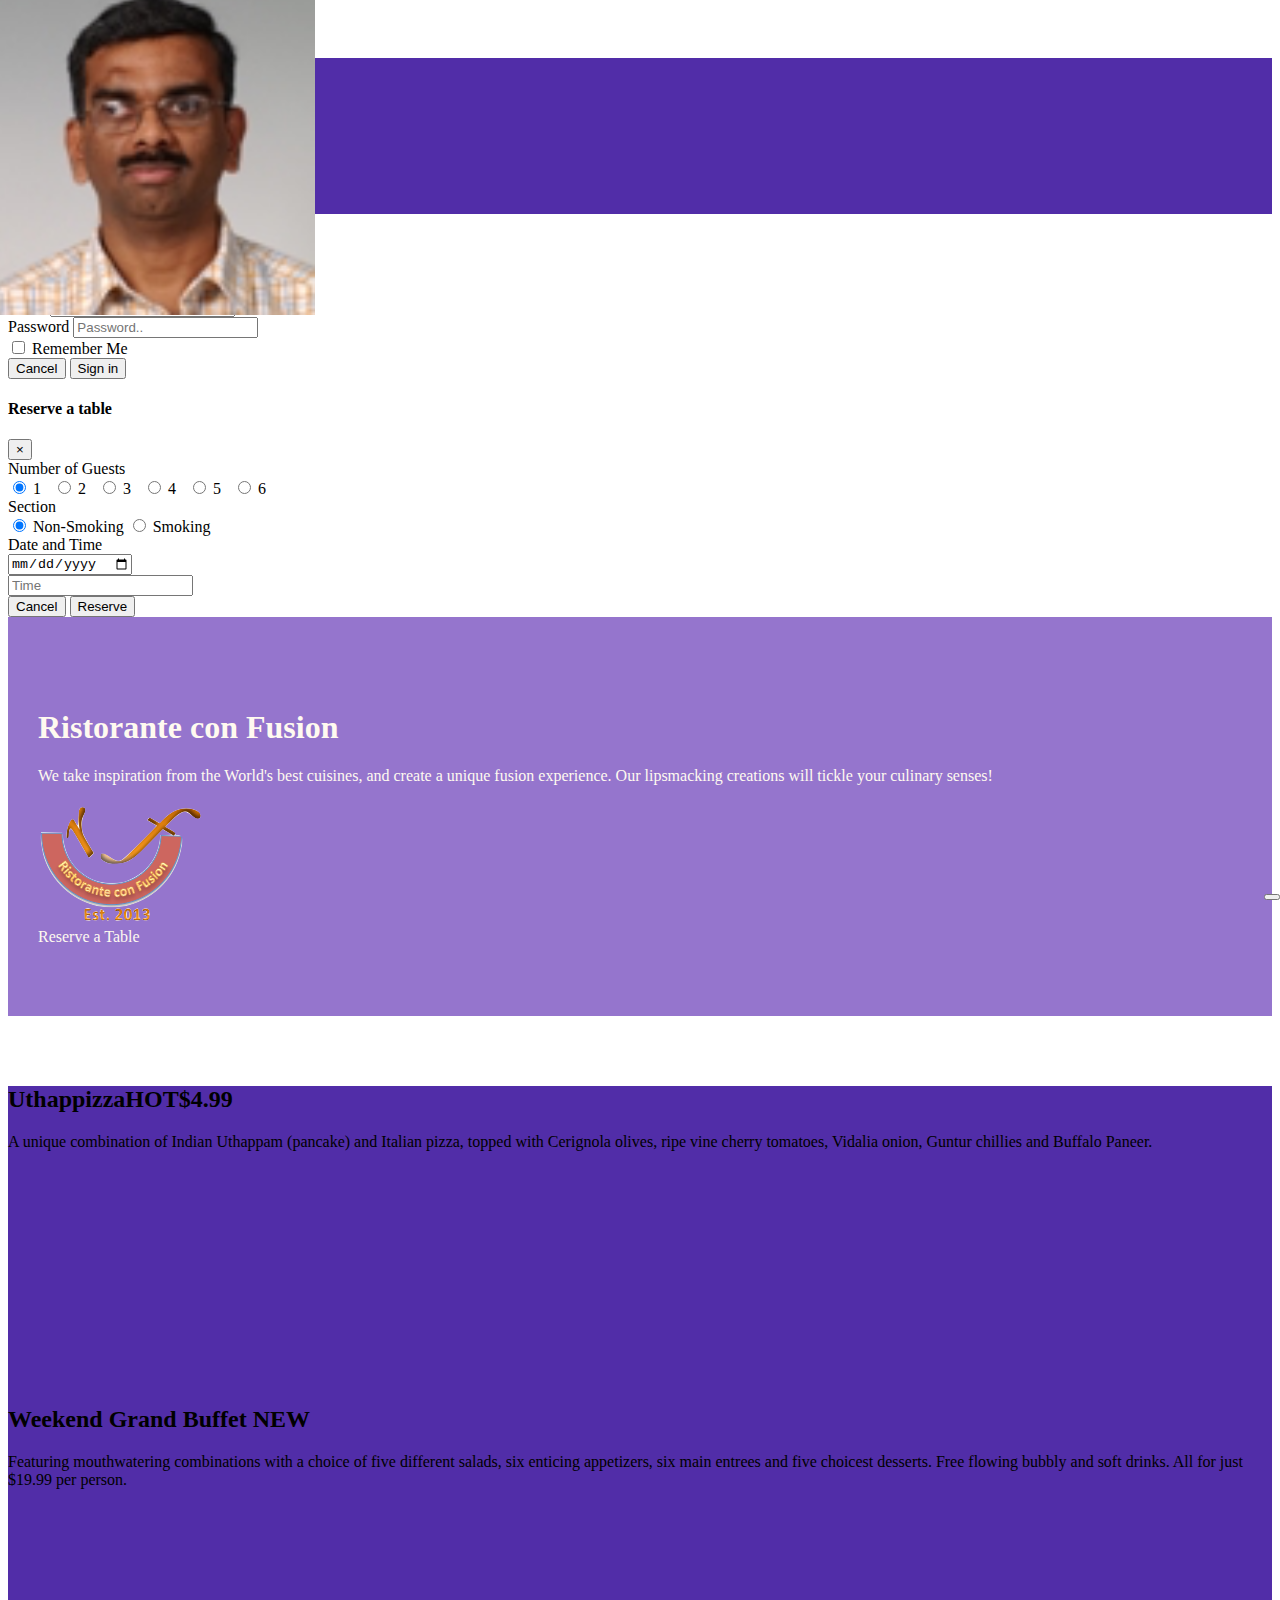
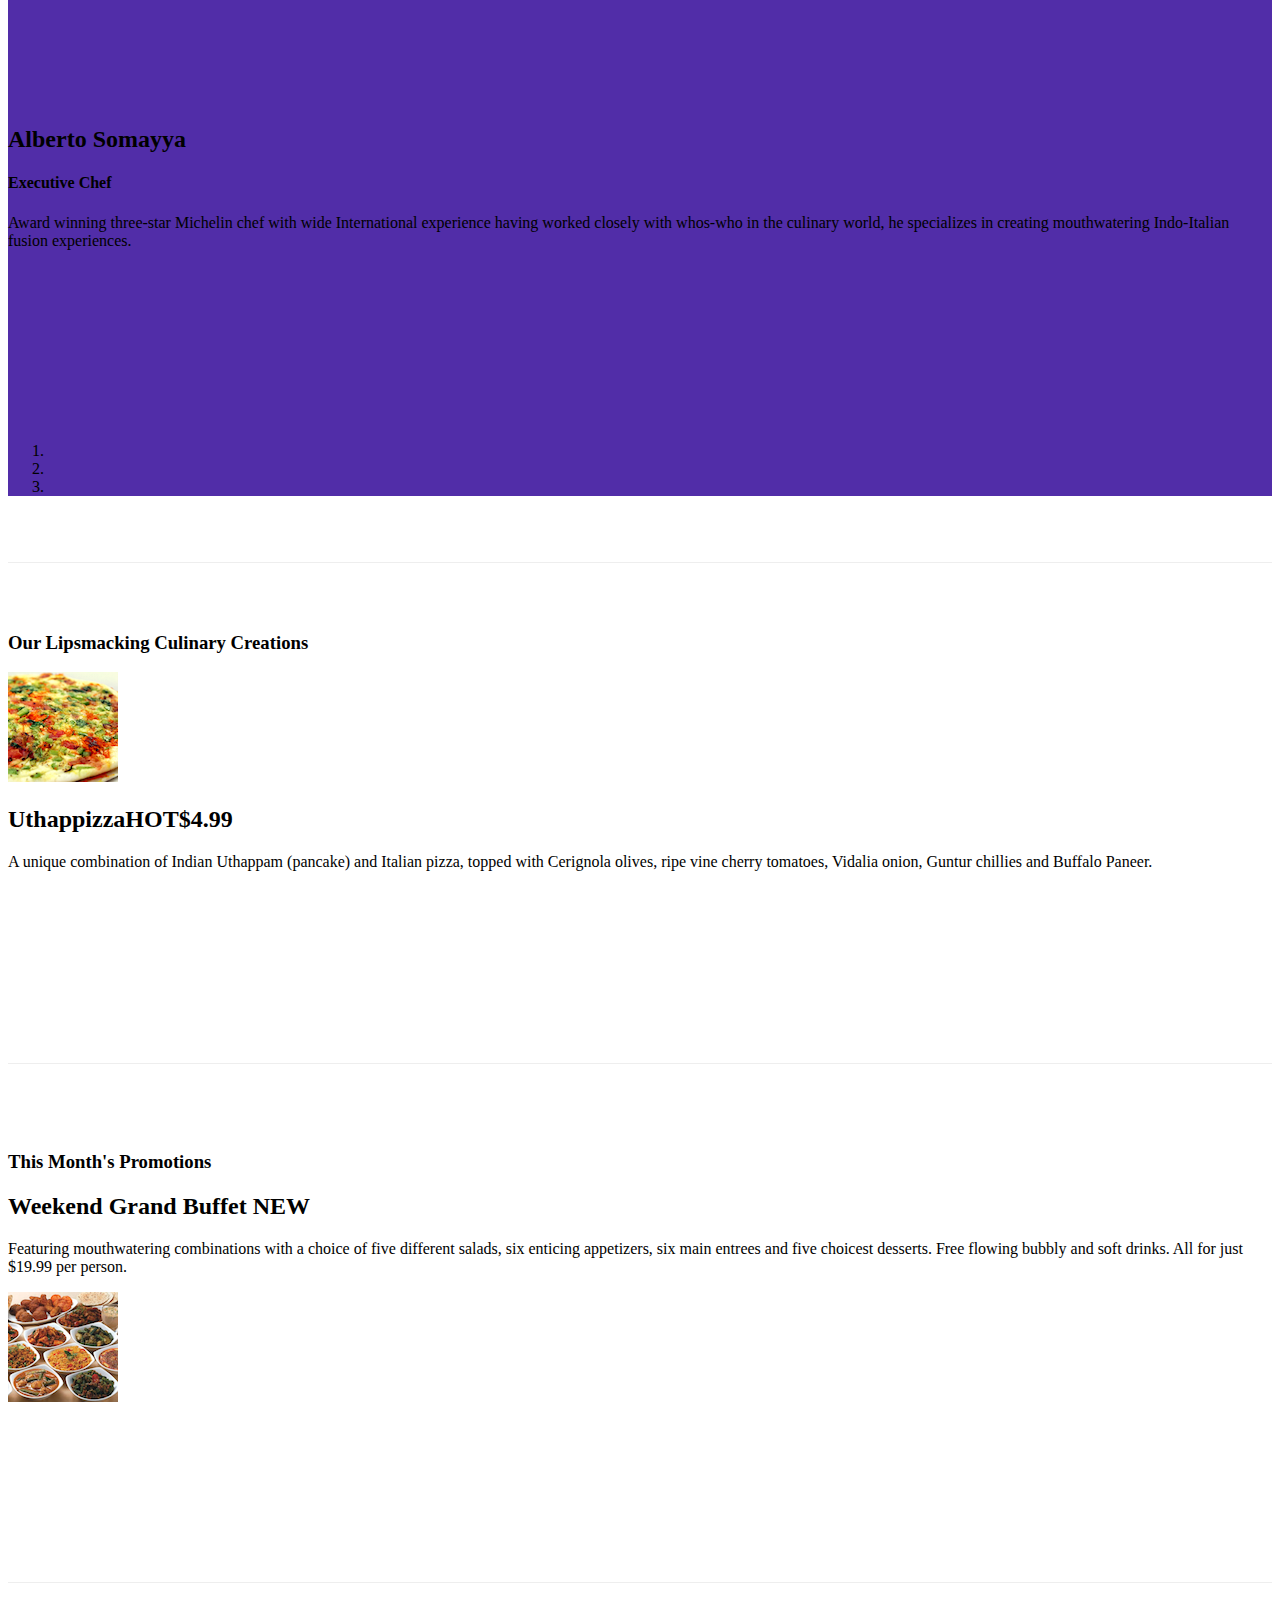
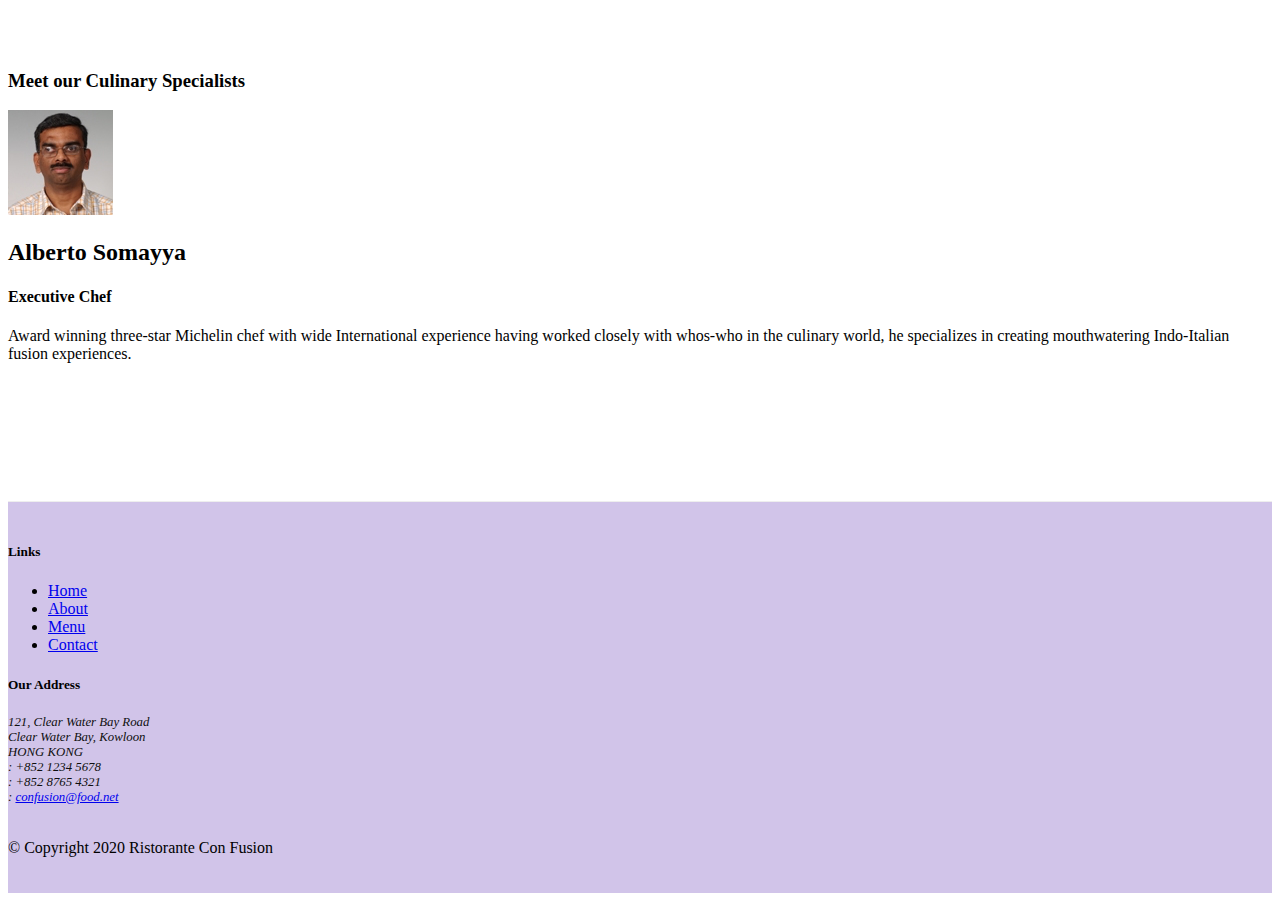
==== commit ce2ebaa0: "Added Single Carousel Control Button" ====
--- a/index.html
+++ b/index.html
@@ -221,15 +221,9 @@
 					<a href="#mycarousel" class="carousel-control-next" role='button' data-slide="next">
 						<span class="carousel-control-next-icon"></span>
 					</a>
-					<div class="btn-group" id="carouselButton">
-						<button class="btn btn-danger btn-sm" id="carousel-pause">
-							<span class="fa fa-pause"></span>
-						</button>
-						<button class="btn btn-danger btn-sm" id="carousel-play">
-							<span class="fa fa-play"></span>
-						</button>
-					</div>
-	   
+					<button class="btn btn-danger btn-sm" id="carouselButton">
+						<span class="fa fa-pause"></span>
+					</button>
 				</div>
 			</div>
 		</div>
@@ -357,17 +351,35 @@
 	<script src="node_modules/jquery/dist/jquery.slim.min.js"></script>
 	<script src="node_modules/popper.js/dist/umd/popper.min.js"></script>
 	<script src="node_modules/bootstrap/dist/js/bootstrap.min.js"></script>
+	<!-- <script>
+		$(document).ready(function () {
+			$("#mycarousel").carousel({ interval: 2000 });
+			$("#carousel-pause").click(function () {
+				$("#mycarousel").carousel('pause');
+			});
+			$("#carousel-play").click(function () {
+				$("#mycarousel").carousel('cycle');
+			});
+		});
+	</script> -->
+	<!-- Replacing Two Buttons with One Button -->
 	<script>
-        $(document).ready(function(){
-            $("#mycarousel").carousel( { interval: 2000 } );
-            $("#carousel-pause").click(function(){
-                $("#mycarousel").carousel('pause');
+		$(document).ready(function () {
+			$("#mycarousel").carousel({ interval: 2000 });
+			$("#carouselButton").click(function(){
+                if ($("#carouselButton").children("span").hasClass('fa-pause')) {
+                    $("#mycarousel").carousel('pause');
+                    $("#carouselButton").children("span").removeClass('fa-pause');
+                    $("#carouselButton").children("span").addClass('fa-play');
+                }
+                else if ($("#carouselButton").children("span").hasClass('fa-play')){
+                    $("#mycarousel").carousel('cycle');
+                    $("#carouselButton").children("span").removeClass('fa-play');
+                    $("#carouselButton").children("span").addClass('fa-pause');                    
+                }
             });
-            $("#carousel-play").click(function(){
-                $("#mycarousel").carousel('cycle');
-            });
-        });
-    </script>
+		});
+	</script>
 
 	<!-- Tooltip not required any more -->
 	<!-- <script>
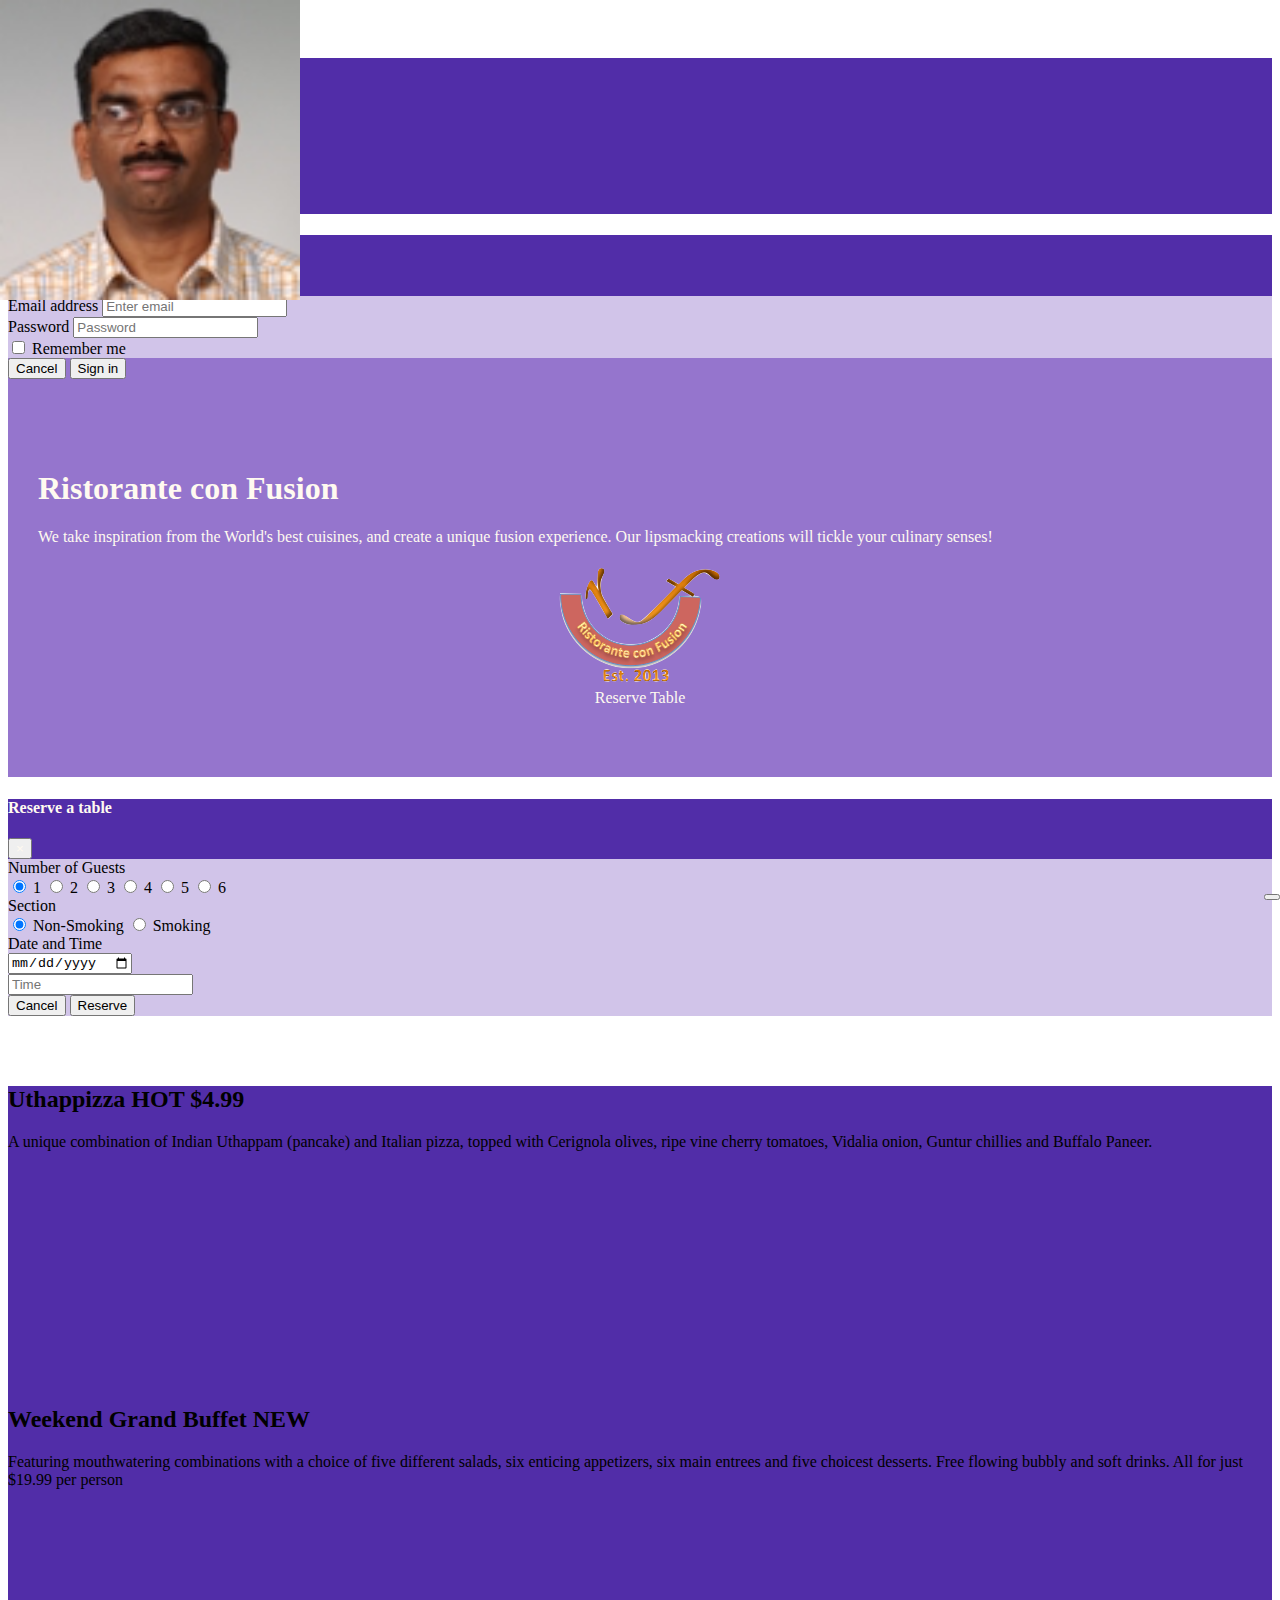
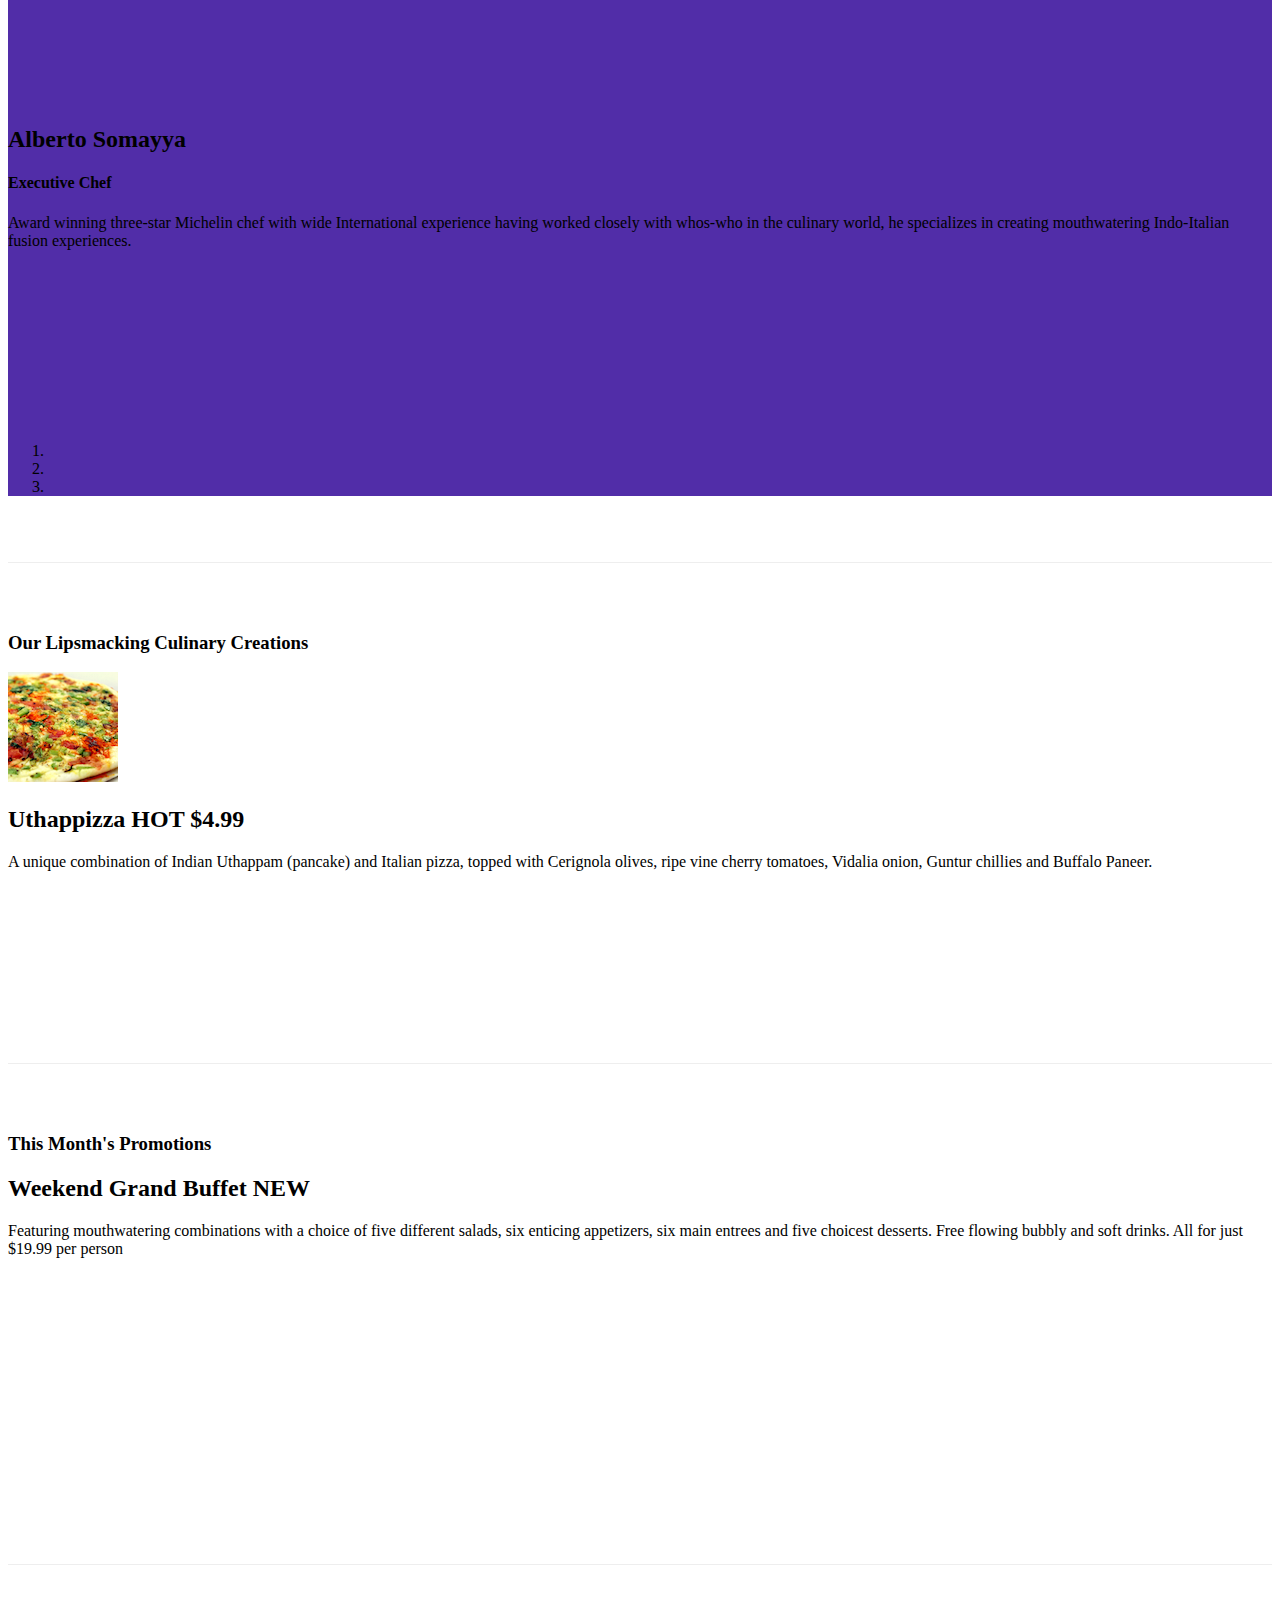
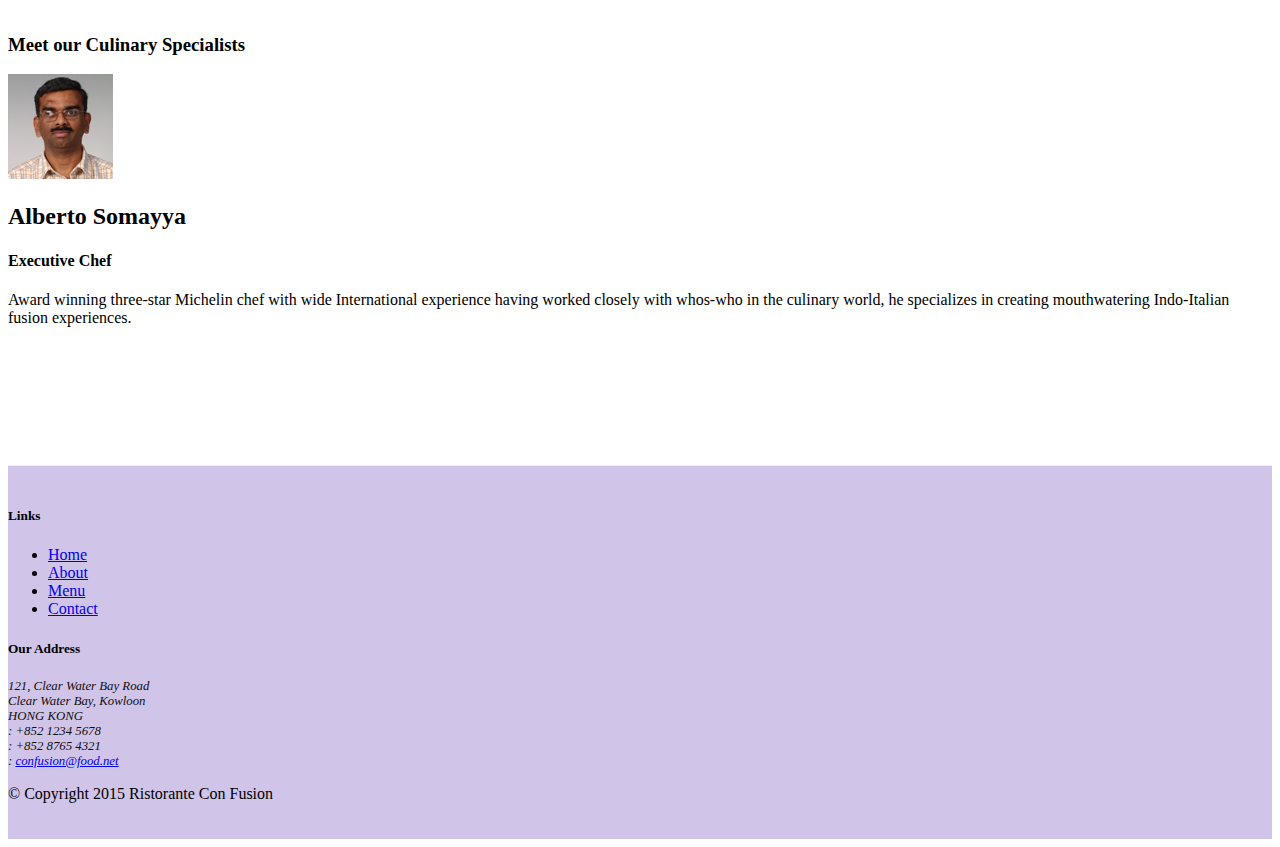
==== commit 9c6bc459: "Assignment 4 Added" ====
--- a/index.html
+++ b/index.html
@@ -6,79 +6,99 @@
 	<meta charset="utf-8">
 	<meta name="viewport" content="width=device-width, initial-scale=1, shrink-to-fit=no">
 	<meta http-equiv="x-ua-compatible" content="ie=edge">
+
+	<!-- build:css css/main.css -->
 	<link rel="stylesheet" href="node_modules/bootstrap/dist/css/bootstrap.min.css">
 	<link rel="stylesheet" href="node_modules/font-awesome/css/font-awesome.min.css">
 	<link rel="stylesheet" href="node_modules/bootstrap-social/bootstrap-social.css">
-	<link rel="stylesheet" href="./css/styles.css">
+	<link href="css/styles.css" rel="stylesheet">
+	<!-- endbuild -->
+
 	<title>Ristorante Con Fusion</title>
 </head>
 
 <body>
+
 	<nav class="navbar navbar-dark navbar-expand-sm fixed-top">
 		<div class="container">
-			<button class="navbar-toggler" type="button" data-toggle='collapse' data-target="#Navbar">
+			<button class="navbar-toggler" type="button" data-toggle="collapse" data-target="#Navbar">
 				<span class="navbar-toggler-icon"></span>
 			</button>
-			<a class="navbar-brand mr-auto" href="./index.html"><img src='img/logo.png' height="30" width='41'></a>
+			<a class="navbar-brand" href="#"><img src="img/logo.png" height="30" width="41"></a>
 			<div class="collapse navbar-collapse" id="Navbar">
 				<ul class="navbar-nav mr-auto">
-					<li class="nav-item active"><a href="#" class="nav-link"><span class="fa fa-home fa-lg"></span>
+					<li class="nav-item active"><a class="nav-link" href="#"><span class="fa fa-home fa-lg"></span>
 							Home</a></li>
-					<li class="nav-item"><a href="./aboutus.html" class="nav-link"><span class="fa fa-info fa-lg">
-							</span>
-							About</a></li>
-					<li class="nav-item"><a href="#" class="nav-link"><span class="fa fa-lg fa-list"> </span> Menu</a>
+					<li class="nav-item"><a class="nav-link" href="./aboutus.html"><span
+								class="fa fa-info fa-lg"></span> About</a></li>
+					<li class="nav-item"><a class="nav-link" href="#"><span class="fa fa-list fa-lg"></span> Menu</a>
 					</li>
-					<li class="nav-item"><a href="./contactus.html" class="nav-link"><span
-								class="fa fa-lg fa-address-card">
-							</span> Contact</a></li>
+					<li class="nav-item"><a class="nav-link" href="./contactus.html"><span
+								class="fa fa-address-card fa-lg"></span> Contact</a></li>
 				</ul>
 				<span class="navbar-text">
-					<a data-toggle="modal" data-target="#loginModal">
-						<span class="fa fa-sign-in"></span> Login
-					</a>
+					<a id="buttonLogin" type="button" role="button">
+						<span class="fa fa-sign-in"></span> Login</a>
 				</span>
 			</div>
 		</div>
 	</nav>
-	<!-- Login Modal -->
-	<div class="modal fade" role="dialog" id="loginModal">
+
+	<div id="loginModal" class="modal fade" role="dialog">
 		<div class="modal-dialog modal-lg" role="content">
+			<!-- Modal content-->
 			<div class="modal-content">
 				<div class="modal-header">
-					<h4 class="modal-title">Login</h4>
-					<button type="button" class="close" data-dismiss='modal'>&times;</button>
+					<h4 class="modal-title">Login </h4>
+					<button type="button" class="close" data-dismiss="modal">&times;</button>
 				</div>
 				<div class="modal-body">
-					<form>
-						<div class="form-row">
-							<div class="form-group col-sm-4">
-								<label for="exampleInput" class="sr-only">Email</label>
-								<input type="email" class="form-control" placeholder="Email..">
-							</div>
-							<div class="form-group col-sm-4">
-								<label for="exampleInputPassword" class="sr-only">Password</label>
-								<input type="password" class="form-control" placeholder="Password..">
-							</div>
-							<div class="col-sm-auto">
-								<div class="form-check">
-									<input type="checkbox" class="form-check-input">
-									<label for="" class="form-check-label">Remember Me</label>
-								</div>
-							</div>
-						</div>
-						<div class="form-row">
-							<button type="button" class="btn btn-secondary btn-sm ml-auto"
-								data-dismiss="modal">Cancel</button>
-							<button type="submit" class="btn btn-primary btn-sm ml-1">Sign in</button>
+					<form class="form-inline">
+						<div class="form-group">
+							<label class="sr-only" for="exampleInputEmail3">Email address</label>
+							<input type="email" class="form-control form-control-sm mr-1" id="exampleInputEmail3"
+								placeholder="Enter email">
+						</div>
+						<div class="form-group">
+							<label class="sr-only" for="exampleInputPassword3">Password</label>
+							<input type="password" class="form-control form-control-sm mr-1" id="exampleInputPassword3"
+								placeholder="Password">
+						</div>
+						<div class="form-check">
+							<label class="form-check-label">
+								<input class="form-check-input" type="checkbox"> Remember me
+							</label>
 						</div>
 					</form>
 				</div>
+				<div class="modal-footer">
+					<button type="button" class="btn btn-default btn-sm" data-dismiss="modal">Cancel</button>
+					<button type="submit" class="btn btn-primary btn-sm">Sign in</button>
+				</div>
 			</div>
 		</div>
 	</div>
-	<!-- Reserve Modal Form -->
-	<div id="reserveModal" class="modal fade" role="dialog">
+
+	<header class="jumbotron">
+		<div class="container">
+
+			<div class="row row-header">
+				<div class="col-12 col-sm-6">
+					<h1>Ristorante con Fusion</h1>
+					<p>We take inspiration from the World's best cuisines, and create a unique fusion experience. Our
+						lipsmacking creations will tickle your culinary senses!</p>
+				</div>
+				<div class="col col-sm align-self-center" style="text-align: center;">
+					<img src="img/logo.png" class="img-fluid">
+				</div>
+				<div class="col-12 col-sm align-self-center" style="text-align: center;">
+					<a id="buttonReservation" type="button" class="btn btn-warning btn-sm btn-block"
+						role="button">Reserve Table</a>
+				</div>
+			</div>
+	</header>
+
+	<div id="reservationFormModal" class="modal fade" role="dialog">
 		<div class="modal-dialog modal-lg" role="content">
 			<!-- Modal content-->
 			<div class="modal-content">
@@ -89,26 +109,28 @@
 				<div class="modal-body">
 					<form>
 						<div class="form-group row">
-							<label for="nbPeople" class="col-md-2 col-form-label">Number of Guests</label>
+							<label for="firstname" class="col-md-2 col-form-label">Number of Guests</label>
 							<div class="col-md-10">
-								<label>
-									<input type="radio" name="nbPeople" value="1" checked> 1 &nbsp;
-								</label>
-								<label>
-									<input type="radio" name="nbPeople" value="2"> 2 &nbsp;
-								</label>
-								<label>
-									<input type="radio" name="nbPeople" value="3"> 3 &nbsp;
-								</label>
-								<label>
-									<input type="radio" name="nbPeople" value="4"> 4 &nbsp;
-								</label>
-								<label>
-									<input type="radio" name="nbPeople" value="5"> 5 &nbsp;
-								</label>
-								<label>
-									<input type="radio" name="nbPeople" value="6"> 6 &nbsp;
-								</label>
+								<div class="btn-group" data-toggle="buttons">
+									<label class="btn btn-secondary active">
+										<input type="radio" name="nbPeople" value="1" autocomplete="off" checked> 1
+									</label>
+									<label class="btn btn-secondary">
+										<input type="radio" name="nbPeople" value="2" autocomplete="off"> 2
+									</label>
+									<label class="btn btn-secondary">
+										<input type="radio" name="nbPeople" value="3" autocomplete="off"> 3
+									</label>
+									<label class="btn btn-secondary">
+										<input type="radio" name="nbPeople" value="4" autocomplete="off"> 4
+									</label>
+									<label class="btn btn-secondary">
+										<input type="radio" name="nbPeople" value="5" autocomplete="off"> 5
+									</label>
+									<label class="btn btn-secondary">
+										<input type="radio" name="nbPeople" value="6" autocomplete="off"> 6
+									</label>
+								</div>
 							</div>
 						</div>
 						<div class="form-group row">
@@ -129,12 +151,16 @@
 							<label for="lastname" class="col-md-2 col-form-label">Date and Time</label>
 							<div class="col-md-4">
 								<div class="input-group">
+									<span class="input-group-addon"><i class="fa fa-calendar"
+											aria-hidden="true"></i></span>
 									<input class="form-control" type="date" name="dateBooking" value=""
 										placeholder="Date">
 								</div>
 							</div>
 							<div class="col-md-4">
 								<div class="input-group">
+									<span class="input-group-addon"><i class="fa fa-clock-o"
+											aria-hidden="true"></i></span>
 									<input class="form-control" type="hour" name="hourBooking" value=""
 										placeholder="Time">
 								</div>
@@ -151,62 +177,43 @@
 			</div>
 		</div>
 	</div>
-	<header class="jumbotron">
-		<div class='container'>
-			<div class='row row-header'>
-				<div class='col-12 col-sm-6'>
-					<h1>Ristorante con Fusion</h1>
-					<p>We take inspiration from the World's best cuisines, and create a unique fusion experience. Our
-						lipsmacking creations will tickle your culinary senses!</p>
-				</div>
-				<div class="col-12 col-sm align-self-center">
-					<img src="img/logo.png" class="img-fluid">
-				</div>
-				<div class="col-12 col-sm align-self-center">
-					<a type="button" class="btn btn-warning btn-sm btn-block" role="button" data-toggle="modal"
-						data-target="#reserveModal" title="Or Call us at +852 12345678">Reserve a Table</a>
-				</div>
-			</div>
-		</div>
-	</header>
-	<div class='container'>
+
+	<div class="container">
+
 		<div class="row row-content">
 			<div class="col">
 				<div id="mycarousel" class="carousel slide" data-ride="carousel">
 					<div class="carousel-inner" role="listbox">
 						<div class="carousel-item active">
-							<img src="img/uthappizza.png" alt="uthappizza" class="d-block img-fluid">
+							<img class="d-block img-fluid" src="img/uthappizza.png" alt="Uthappizza">
 							<div class="carousel-caption d-none d-md-block">
-								<h2>Uthappizza<span class="badge badge-danger">HOT</span><span
-										class="badge badge-pill badge-secondary">$4.99</span></h2>
-								<p>A unique combination of Indian Uthappam (pancake) and Italian pizza, topped with
-									Cerignola olives,
-									ripe vine cherry tomatoes, Vidalia onion, Guntur chillies and Buffalo Paneer.</p>
+								<h2>Uthappizza <span class="badge badge-danger">HOT</span> <span
+										class="badge badge-pill badge-default">$4.99</span></h2>
+								<p class="hidden-xs-down">A unique combination of Indian Uthappam (pancake) and
+									Italian pizza, topped with Cerignola olives, ripe vine
+									cherry tomatoes, Vidalia onion, Guntur chillies and
+									Buffalo Paneer.</p>
 							</div>
 						</div>
 						<div class="carousel-item">
-							<img src="img/buffet.png" alt="" class="d-block img-fluid">
+							<img class="d-block img-fluid" src="img/buffet.png" alt="Uthappizza">
 							<div class="carousel-caption d-none d-md-block">
 								<h2>Weekend Grand Buffet <span class="badge badge-danger">NEW</span></h2>
-								<p class="hidden-xs-down">Featuring mouthwatering combinations with a choice of five
-									different salads,
-									six
+								<p>Featuring mouthwatering combinations with a choice of five different salads, six
 									enticing appetizers, six main entrees and five choicest desserts. Free flowing
-									bubbly and soft drinks.
-									All
-									for just $19.99 per person.</p>
+									bubbly and soft drinks. All for just $19.99 per person </p>
 							</div>
 						</div>
 						<div class="carousel-item">
-							<img src="img/alberto.png" alt="" class="d-block img-fluid">
+							<img class="d-block img-fluid" src="img/alberto.png" alt="Alberto">
 							<div class="carousel-caption d-none d-md-block">
 								<h2>Alberto Somayya</h2>
 								<h4>Executive Chef</h4>
-								<p>Award winning three-star Michelin chef with wide International experience having
-									worked closely with
-									whos-who in the culinary world, he specializes in creating mouthwatering
-									Indo-Italian fusion
-									experiences. </p>
+								<p class="hidden-xs-down">Award winning three-star Michelin chef with wide
+									International experience having worked closely with
+									whos-who in the culinary world, he specializes in
+									creating mouthwatering Indo-Italian fusion experiences.
+								</p>
 							</div>
 						</div>
 					</div>
@@ -215,83 +222,77 @@
 						<li data-target="#mycarousel" data-slide-to="1"></li>
 						<li data-target="#mycarousel" data-slide-to="2"></li>
 					</ol>
-					<a href="#mycarousel" class="carousel-control-prev" role='button' data-slide="prev">
+					<a class="carousel-control-prev" href="#mycarousel" role="button" data-slide="prev">
 						<span class="carousel-control-prev-icon"></span>
 					</a>
-					<a href="#mycarousel" class="carousel-control-next" role='button' data-slide="next">
+					<a class="carousel-control-next" href="#mycarousel" role="button" data-slide="next">
 						<span class="carousel-control-next-icon"></span>
 					</a>
-					<button class="btn btn-danger btn-sm" id="carouselButton">
-						<span class="fa fa-pause"></span>
+					<button class="btn btn-danger btn-sm" id="carousel-button">
+						<span id="carousel-button-icon" class="fa fa-pause"></span>
 					</button>
 				</div>
 			</div>
 		</div>
-		<div class='row row-content align-items-center'>
-			<div class='col-12 col-sm-4 order-sm-last col-md-3'>
+
+		<div class="row row-content align-items-center">
+			<div class="col-sm-4 col-md-3 flex-last">
 				<h3>Our Lipsmacking Culinary Creations</h3>
 			</div>
-			<div class='col col-sm order-sm-first col-md'>
+			<div class="col-sm col-md flex-first">
 				<div class="media">
-					<img src="img/uthappizza.png" alt="uthappizza" class="d-flex mr-3 img-thumbnail align-self-center">
+					<img class="d-flex mr-3 img-thumbnail align-self-center" src="img/uthappizza.png" alt="Uthappizza">
 					<div class="media-body">
-						<h2 class='mt-0'>Uthappizza<span class="badge badge-danger">HOT</span><span
-								class="badge badge-pill badge-secondary">$4.99</span></h2>
-						<p>A unique combination of Indian Uthappam (pancake) and Italian pizza, topped with Cerignola
-							olives,
-							ripe vine cherry tomatoes, Vidalia onion, Guntur chillies and Buffalo Paneer.</p>
+						<h2 class="mt-0">Uthappizza <span class="badge badge-danger">HOT</span> <span
+								class="badge badge-pill badge-default">$4.99</span></h2>
+						<p class="hidden-xs-down">A unique combination of Indian Uthappam (pancake) and
+							Italian pizza, topped with Cerignola olives, ripe vine
+							cherry tomatoes, Vidalia onion, Guntur chillies and
+							Buffalo Paneer.</p>
 					</div>
 				</div>
 			</div>
 		</div>
 
-		<!-- <hr> -->
-		<br>
+
 		<div class="row row-content align-items-center">
 			<div class="col-sm-4 col-md-3">
 				<h3>This Month's Promotions</h3>
 			</div>
 			<div class="col-sm col-md">
+				<h2>Weekend Grand Buffet <span class="badge badge-danger">NEW</span></h2>
+				<p>Featuring mouthwatering combinations with a choice of five different salads, six enticing appetizers,
+					six main entrees and five choicest desserts. Free flowing bubbly and soft drinks. All for just
+					$19.99 per person </p>
+			</div>
+		</div>
+
+		<div class="row row-content align-items-center">
+			<div class="col-sm-4 col-md-3 flex-last">
+				<h3>Meet our Culinary Specialists</h3>
+			</div>
+			<div class="col-sm col-md flex-first">
 				<div class="media">
-					<div class="media-body flex-first">
-						<h2 class="mt-0">Weekend Grand Buffet <span class="badge badge-danger">NEW</span></h2>
-						<p class="hidden-xs-down">Featuring mouthwatering combinations with a choice of five different
-							salads, six
-							enticing appetizers, six main entrees and five choicest desserts. Free flowing bubbly and
-							soft drinks. All
-							for just $19.99 per person.</p>
+					<img class="d-flex mr-3 img-thumbnail align-self-center" src="img/alberto.png"
+						alt="Alberto Somayya">
+					<div class="media-body">
+						<h2 class="mt-0">Alberto Somayya</h2>
+						<h4>Executive Chef</h4>
+						<p class="hidden-xs-down">Award winning three-star Michelin chef with wide
+							International experience having worked closely with
+							whos-who in the culinary world, he specializes in
+							creating mouthwatering Indo-Italian fusion experiences.
+						</p>
 					</div>
-					<img class="d-flex mr-3 img-thumbnail align-self-center flex-last" src="img/buffet.png"
-						alt="Buffet">
-				</div>
-			</div>
-		</div>
-		<!-- <hr> -->
-		<br>
-		<div class='row row-content align-items-center'>
-			<div class='col-12 col-sm-4 order-sm-last col-md-3'>
-				<h3>Meet our Culinary Specialists</h3>
-			</div>
-			<div class='col col-sm order-sm-first col-md'>
-				<div class="media">
-					<img src="img/alberto.png" alt="Alberto" class="d-flex mr-3 img-thumbnail align-self-center">
-					<div class="media-body">
-						<h2>Alberto Somayya</h2>
-						<h4 class="mt-0">Executive Chef</h4>
-						<p>Award winning three-star Michelin chef with wide International experience having worked
-							closely with
-							whos-who in the culinary world, he specializes in creating mouthwatering Indo-Italian fusion
-							experiences. </p>
-					</div>
 				</div>
 			</div>
 		</div>
 	</div>
 
-	<footer class='footer'>
-		<div class='container'>
-			<div class='row'>
-				<div class='col-4 offset-1 col-sm-2'>
+	<footer class="footer">
+		<div class="container">
+			<div class="row">
+				<div class="col-5 offset-1 col-sm-2">
 					<h5>Links</h5>
 					<ul class="list-unstyled">
 						<li><a href="#">Home</a></li>
@@ -300,93 +301,72 @@
 						<li><a href="./contactus.html">Contact</a></li>
 					</ul>
 				</div>
-				<div class='col-7 col-sm-5 center'>
+				<div class="col-6 col-sm-5">
 					<h5>Our Address</h5>
-					<address class='address'>
+					<address>
 						121, Clear Water Bay Road<br>
 						Clear Water Bay, Kowloon<br>
 						HONG KONG<br>
-						<i class="fa fa-phone fa-lg"> : +852 1234 5678</i><br>
-						<i class="fa fa-fax fa-lg"> : +852 8765 4321</i><br>
-						<i class="fa fa-envelope fa-lg"> : <a
-								href="mailto:confusion@food.net">confusion@food.net</a></i>
+						<i class="fa fa-phone fa-lg"></i>: +852 1234 5678<br>
+						<i class="fa fa-fax fa-lg"></i>: +852 8765 4321<br>
+						<i class="fa fa-envelope fa-lg"></i>: <a href="mailto:confusion@food.net">confusion@food.net</a>
 					</address>
 				</div>
-				<div class='col-12 col-sm-4 align-self-center'>
-					<div class="text-center">
-						<a class="btn btn-social-icon btn-google" href="http://google.com/+"><i
-								class="fa fa-lg fa-google-plus"></i></a>
+				<div class="col col-sm-4 align-self-center">
+					<div style="text-align:center">
+						<a class="btn btn-social-icon btn-google-plus" href="http://google.com/+"><i
+								class="fa fa-google-plus"></i></a>
 						<a class="btn btn-social-icon btn-facebook" href="http://www.facebook.com/profile.php?id="><i
-								class="fa fa-lg fa-facebook"></i></a>
+								class="fa fa-facebook"></i></a>
 						<a class="btn btn-social-icon btn-linkedin" href="http://www.linkedin.com/in/"><i
-								class="fa fa-lg fa-linkedin"></i></a>
+								class="fa fa-linkedin"></i></a>
 						<a class="btn btn-social-icon btn-twitter" href="http://twitter.com/"><i
-								class="fa fa-lg fa-twitter"></i></a>
-						<a class="btn btn-social-icon btn-google" href="http://youtube.com/"><i
-								class="fa fa-lg fa-youtube"></i></a>
-						<a class="btn btn-social-icon" href="mailto:"><i class="fa fa-lg fa-envelope"></i></a>
+								class="fa fa-twitter"></i></a>
+						<a class="btn btn-social-icon btn-youtube" href="http://youtube.com/"><i
+								class="fa fa-youtube"></i></a>
+						<a class="btn btn-social-icon" href="mailto:"><i class="fa fa-envelope-o"></i></a>
 					</div>
 				</div>
 			</div>
-			<br>
-			<div class='row justify-content-center'>
-				<div class='col-auto'>
-					<p>© Copyright 2020 Ristorante Con Fusion</p>
+			<div class="row justify-content-center">
+				<div class="col-auto">
+					<p>© Copyright 2015 Ristorante Con Fusion</p>
 				</div>
 			</div>
 		</div>
 	</footer>
-	<!-- jQuery first, then Popper.js, then Bootstrap JS. -->
-
-	<!-- JS, Popper.js, and jQuery -->
-	<script src="https://code.jquery.com/jquery-3.5.1.slim.min.js"
-		integrity="sha384-DfXdz2htPH0lsSSs5nCTpuj/zy4C+OGpamoFVy38MVBnE+IbbVYUew+OrCXaRkfj"
-		crossorigin="anonymous"></script>
-	<script src="https://cdn.jsdelivr.net/npm/popper.js@1.16.0/dist/umd/popper.min.js"
-		integrity="sha384-Q6E9RHvbIyZFJoft+2mJbHaEWldlvI9IOYy5n3zV9zzTtmI3UksdQRVvoxMfooAo"
-		crossorigin="anonymous"></script>
-	<script src="https://stackpath.bootstrapcdn.com/bootstrap/4.5.0/js/bootstrap.min.js"
-		integrity="sha384-OgVRvuATP1z7JjHLkuOU7Xw704+h835Lr+6QL9UvYjZE3Ipu6Tp75j7Bh/kR0JKI"
-		crossorigin="anonymous"></script>
-	<script src="node_modules/jquery/dist/jquery.slim.min.js"></script>
-	<script src="node_modules/popper.js/dist/umd/popper.min.js"></script>
+
+	<!-- build:js js/main.js -->
+	<script src="node_modules/jquery/dist/jquery.min.js"></script>
+	<script src="node_modules/tether/dist/js/tether.min.js"></script>
 	<script src="node_modules/bootstrap/dist/js/bootstrap.min.js"></script>
-	<!-- <script>
-		$(document).ready(function () {
-			$("#mycarousel").carousel({ interval: 2000 });
-			$("#carousel-pause").click(function () {
-				$("#mycarousel").carousel('pause');
-			});
-			$("#carousel-play").click(function () {
-				$("#mycarousel").carousel('cycle');
-			});
-		});
-	</script> -->
-	<!-- Replacing Two Buttons with One Button -->
 	<script>
 		$(document).ready(function () {
 			$("#mycarousel").carousel({ interval: 2000 });
-			$("#carouselButton").click(function(){
-                if ($("#carouselButton").children("span").hasClass('fa-pause')) {
-                    $("#mycarousel").carousel('pause');
-                    $("#carouselButton").children("span").removeClass('fa-pause');
-                    $("#carouselButton").children("span").addClass('fa-play');
-                }
-                else if ($("#carouselButton").children("span").hasClass('fa-play')){
-                    $("#mycarousel").carousel('cycle');
-                    $("#carouselButton").children("span").removeClass('fa-play');
-                    $("#carouselButton").children("span").addClass('fa-pause');                    
-                }
-            });
+			$("#carousel-button").click(function () {
+				if ($("#carousel-button").children("span").hasClass('fa-pause')) {
+					$("#mycarousel").carousel('pause');
+					$("#carousel-button").children("span").removeClass('fa-pause');
+					$("#carousel-button").children("span").addClass('fa-play');
+				}
+				else if ($("#carousel-button").children("span").hasClass('fa-play')) {
+					$("#mycarousel").carousel('cycle');
+					$("#carousel-button").children("span").removeClass('fa-play');
+					$("#carousel-button").children("span").addClass('fa-pause');
+				}
+			});
+
+			$("#buttonLogin").click(function () {
+				$('#loginModal').modal('show');
+			});
+
+			$("#buttonReservation").click(function () {
+				$('#reservationFormModal').modal('show');
+			});
 		});
 	</script>
-
-	<!-- Tooltip not required any more -->
-	<!-- <script>
-    $(document).ready(function () {
-      $("[data-toggle='tooltip']").tooltip();
-    })
-  </script> -->
+	<!-- endbuild -->
+
 </body>
 
 </html>--- a/css/styles.css
+++ b/css/styles.css
@@ -1,72 +1,68 @@
 .row-header {
   margin: 0px auto;
-  padding: 0px auto;
-}
+  padding: 0px 0px; }
 
 .row-content {
   margin: 0px auto;
-  padding: 50px 0px 50px 0px;
+  padding: 50px 0px;
   border-bottom: 1px ridge;
-  min-height: 400px;
-}
-
-.row-content img:hover{
-  transition: all 1s;
-  transform: scale(1.1);
-}
+  min-height: 400px; }
 
 .footer {
-  background-color: #d1c4e9;
+  background-color: #D1C4E9;
   margin: 0px auto;
-  padding: 20px 0px 20px 0px;
-}
+  padding: 20px 0px; }
 
 .jumbotron {
-  padding: 70px 30px 70px 30px;
   margin: 0px auto;
-  background: #9575cd;
-  color: floralwhite;
-}
+  padding: 70px 30px;
+  background: #9575CD;
+  color: floralwhite; }
 
-.address {
+address {
   font-size: 80%;
   margin: 0px;
-  color: #0f0f0f;
-}
+  color: #0f0f0f; }
 
 body {
   padding: 50px 0px 0px 0px;
-  z-index: 0;
-}
+  z-index: 0; }
 
-.navbar-dark {
-  background-color: #512da8;
-}
-
+  .navbar-dark {
+    background-color: #512da8;
+  }
+  
 .tab-content {
   border-left: 1px solid #ddd;
   border-right: 1px solid #ddd;
   border-bottom: 1px solid #ddd;
-  padding: 10px;
-}
+  padding: 10px; }
 
-.carousel{
-  background: #512da8;
-}
+.carousel {
+  background: #512DA8; }
+  .carousel .carousel-item {
+    height: 300px; }
+    .carousel .carousel-item img {
+      position: absolute;
+      top: 0;
+      left: 0;
+      min-height: 300px; }
 
-.carousel-item{
-  height: 300px;
-}
-
-.carousel-item img {
-  position: absolute;
-  top: 0;
-  left: 0;
-  min-height: 300px;
-}
-
-#carouselButton{
+#carousel-button {
   right: 0px;
   position: absolute;
-  bottom: 0px;
-}+  bottom: 0px; }
+
+.modal-content .modal-header {
+  background: #512DA8;
+  color: floralwhite;
+  border-bottom: none; }
+  .modal-content .modal-header .close {
+    color: floralwhite; }
+
+.modal-content .modal-body {
+  background: #D1C4E9; }
+
+.modal-content .modal-footer {
+  background: #9575CD;
+  border-top: none; }